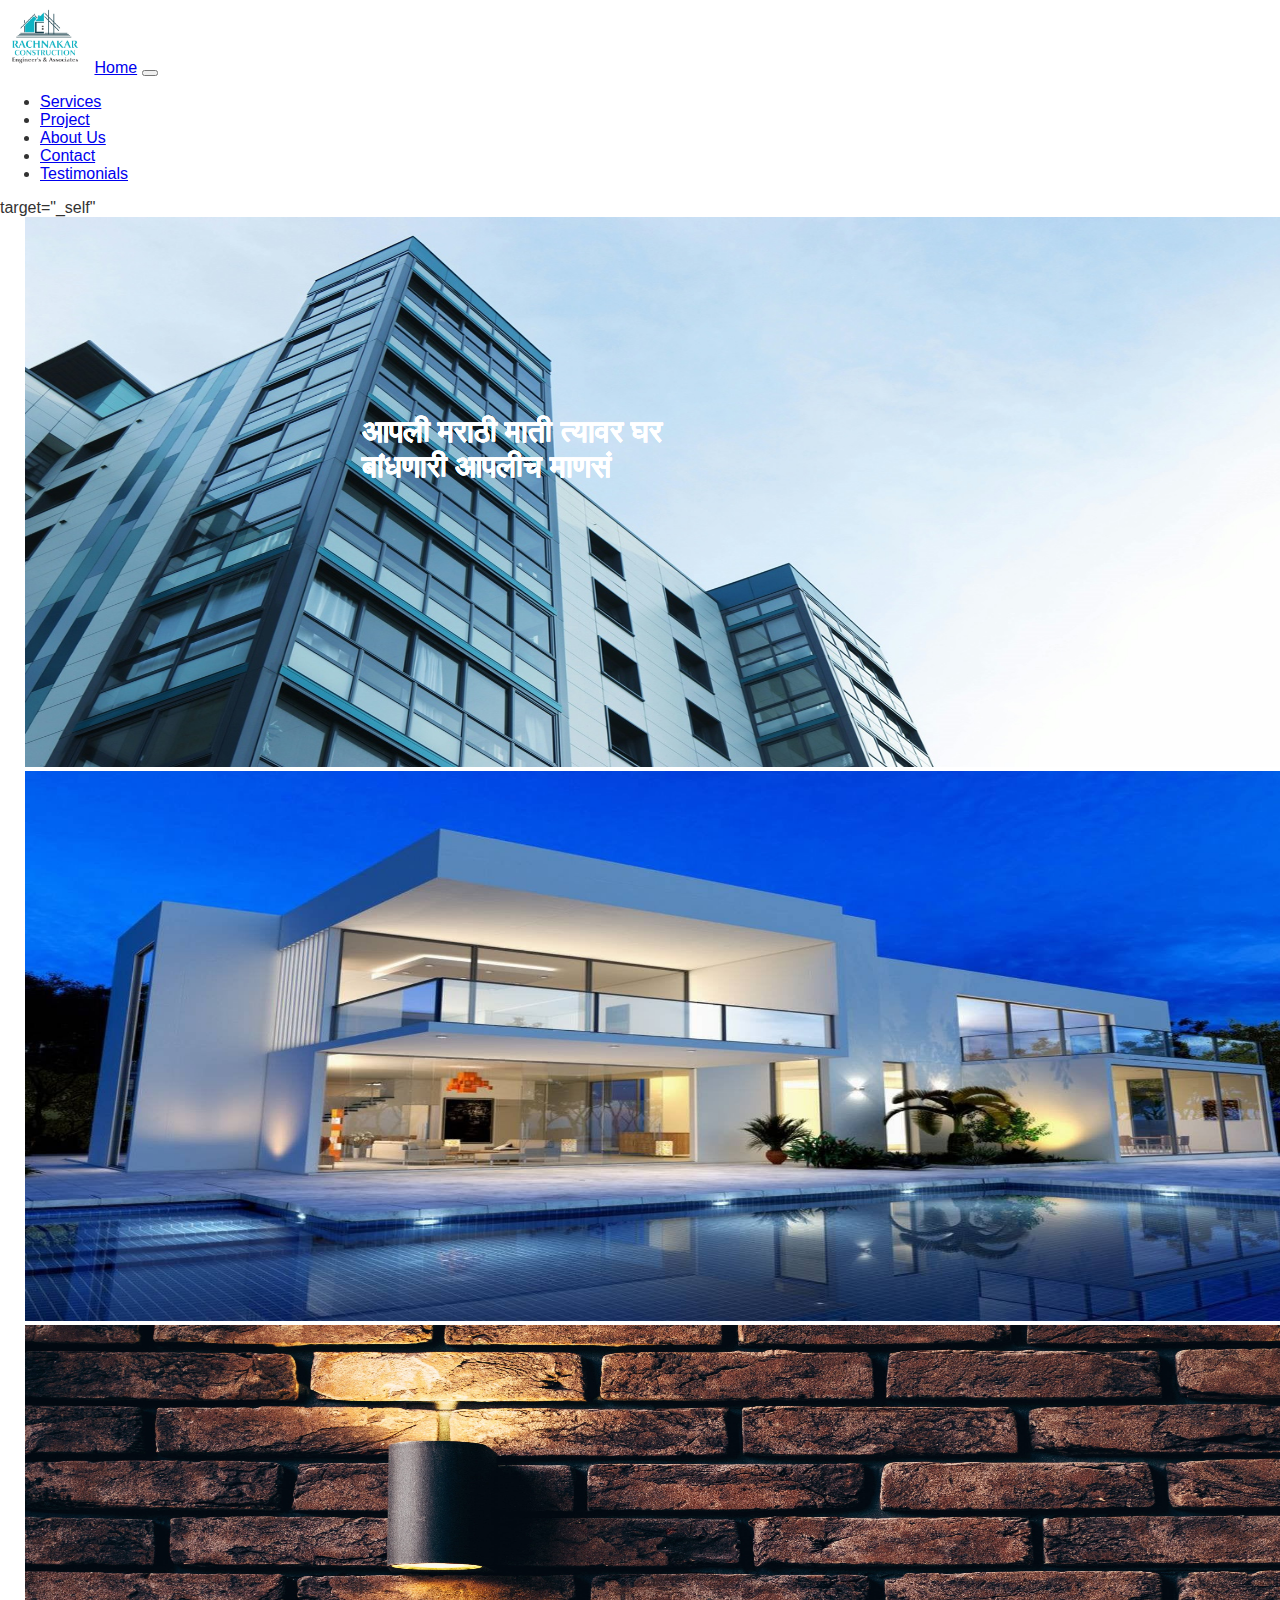
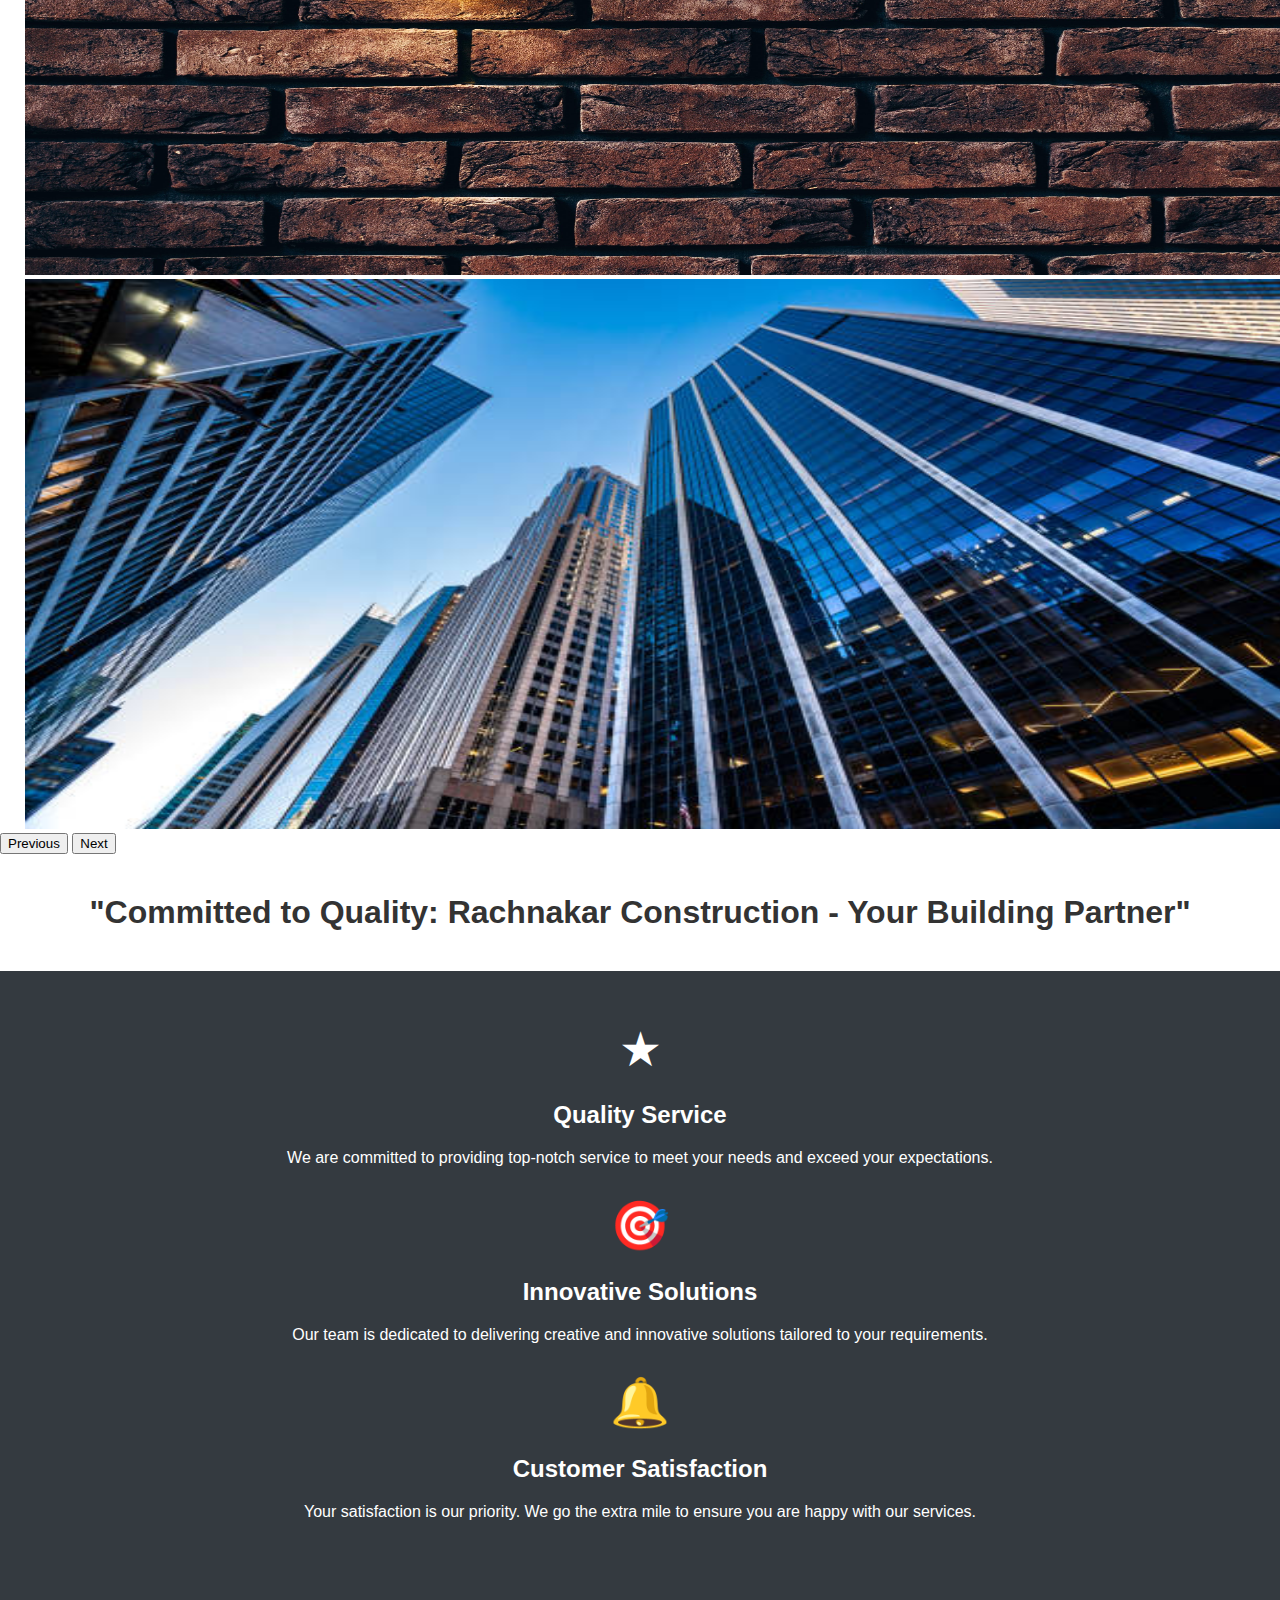
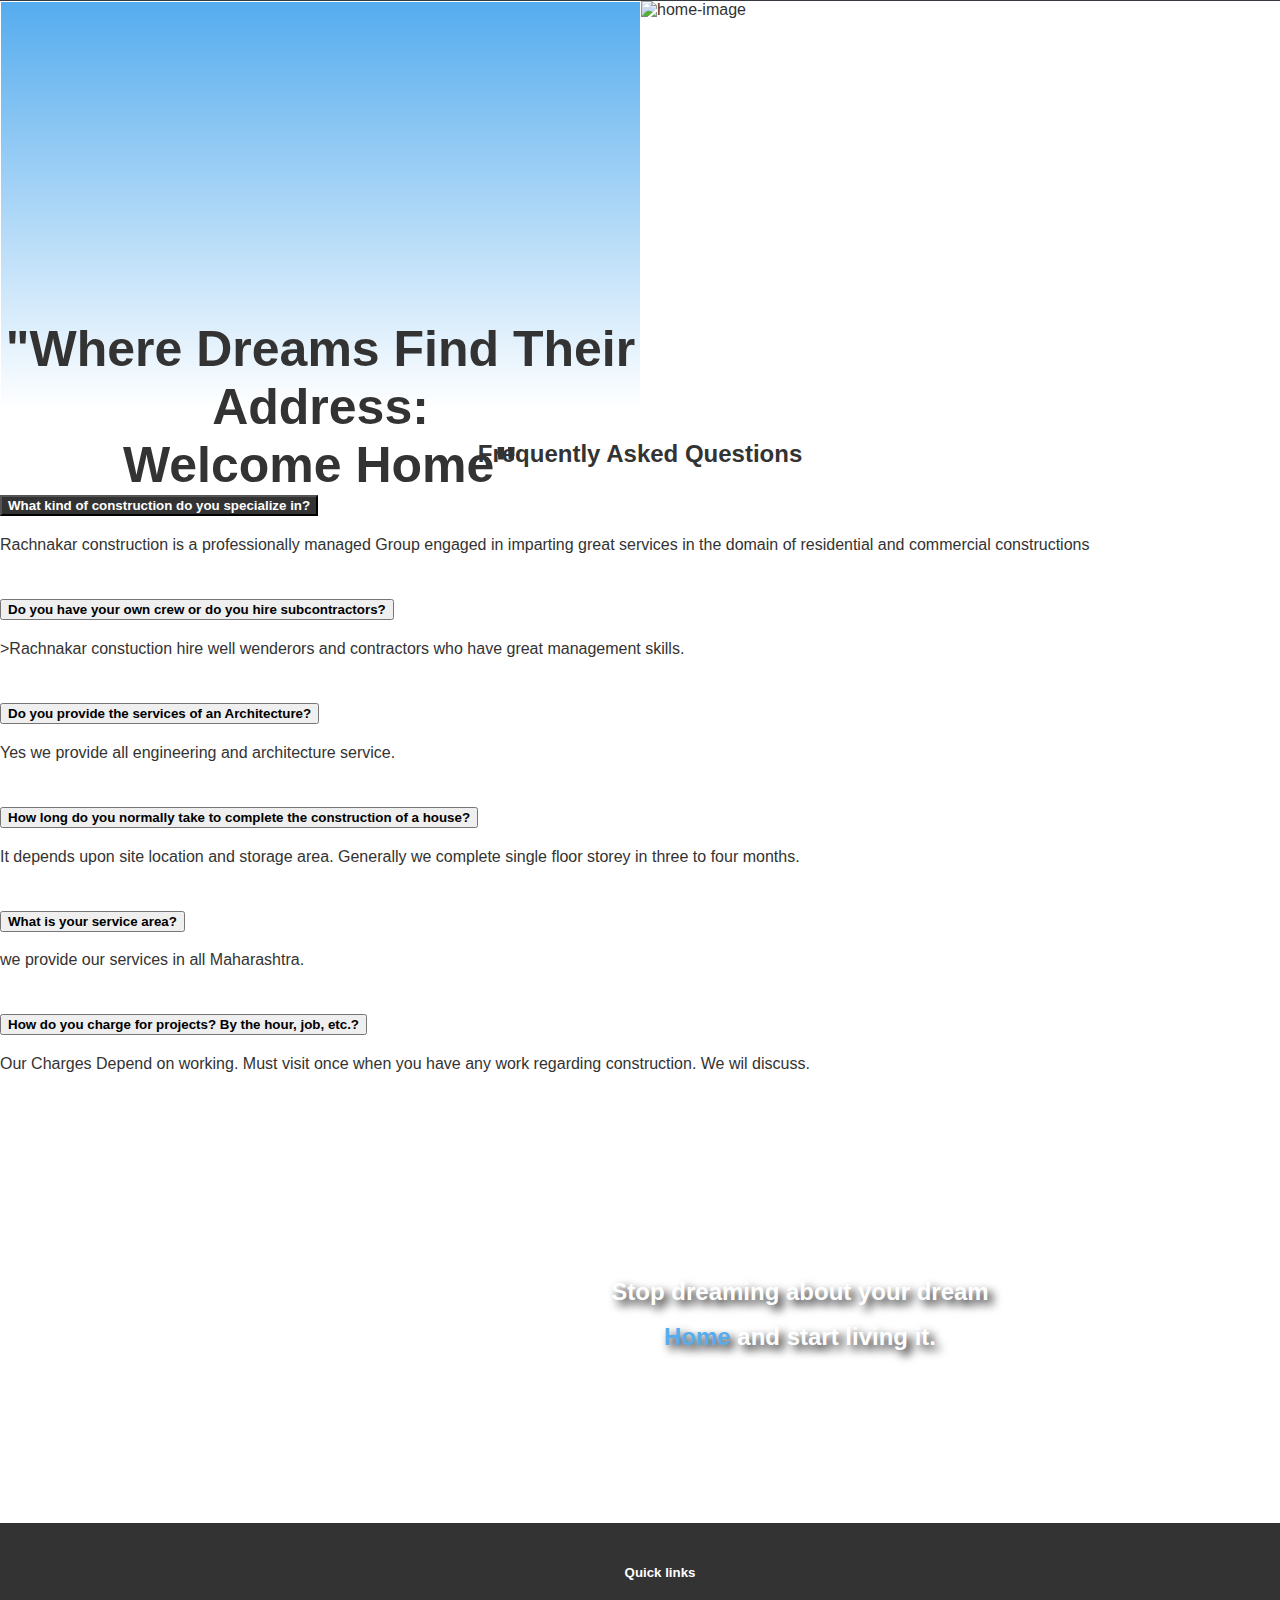
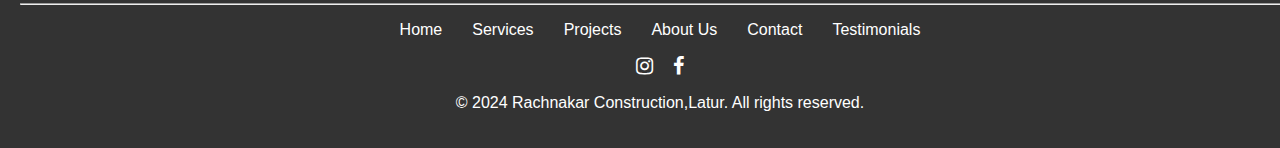
==== index.html @ 9635e258 "same" ====
<!DOCTYPE html>

<html lang="en">

<head>
  <meta charset="UTF-8">
  <meta name="viewport" content="width=device-width, initial-scale=1.0">
  <!--meta description  -->
  <meta name="description"
    content="Welcome to Rachnakar Construction - Your Trusted Partner. Explore residential, commercial, and industrial services. With our experienced team, superior craftsmanship, and innovative solutions, start your journey today.">

  <!-- social media meta tags-->
  <meta property="og:title" content="Home Construction Services: Transforming Your Space with Expert Home Services">
  <meta property="og:description"
    content="Discover superior home construction services tailored to elevate your living space. Our expert team specializes in delivering innovative solutions to transform your home into your dream sanctuary.">
  <meta property="og:image" content="./assets/images/logo1.png">
  <meta property="og:url" content="https://rachnakar-construction-latur.netlify.app/">
  <title>Rachnakar Construction,Latur</title>
  <!-- bootstrap link  -->
  <link href="https://cdn.jsdelivr.net/npm/bootstrap@5.3.2/dist/css/bootstrap.min.css" rel="stylesheet"
    integrity="sha384-T3c6CoIi6uLrA9TneNEoa7RxnatzjcDSCmG1MXxSR1GAsXEV/Dwwykc2MPK8M2HN" crossorigin="anonymous">
  <!-- link css  -->
  <link rel="stylesheet" href="./assets/css/index.css">
  <!-- favicon  -->
  <link rel="icon" type="image/x-icon" href="./assets/images/logo.jpg">

  <!-- font awesome  -->
  <link rel="stylesheet" href="https://cdnjs.cloudflare.com/ajax/libs/font-awesome/4.7.0/css/font-awesome.min.css">
  <!-- add sense -->
  <script async src="https://pagead2.googlesyndication.com/pagead/js/adsbygoogle.js?client=ca-pub-2026626458872217"
    crossorigin="anonymous"></script>
  <!-- theme color -->
  <meta name="theme-color" content="#317EFB" />
  <!-- /canolicalization of url -->
  <link rel="canonical" href="https://rachnakar.co.in/">
  <!-- meta tag -->
  <meta name="google-site-verification" content="5QMT8pJNxQGME5UOky7MFhqOfM_zMXZx11ZbsmZt9qo" />
  <style>
    .image {
      display: flex;
      position: relative;
    }

    .img {
      flex: 1;
    }

    .img img {
      max-width: 100%;
      height: auto;
    }

    .text {
      flex: 1;
      border: 1px solid white;
      background: linear-gradient(#55acee, white);
    }

    h6 {
      font-size: 50px;
      position: relative;
      top: 50%;
      transform: translateY(-50%);
      text-align: center;
    }

    @media only screen and (max-width: 768px) {
      #quick {
        font-size: 30px;
      }
    }

    @media only screen and (max-width: 576px) {
      .image {
        flex-direction: column;
      }

      h6 {
        font-size: 20px;
      }
    }
  </style>

</head>
<!-- Global site tag (gtag.js) - Google Analytics -->
<script async src="https://www.googletagmanager.com/gtag/js?id=G-7WGL5WYPMS"></script>
<script>
  window.dataLayer = window.dataLayer || [];
  function gtag() { dataLayer.push(arguments); }
  gtag('js', new Date());

  gtag('config', 'G-7WGL5WYPMS');
</script>


<body>
  <!--......................... navigation bar ................... -->
  <nav class="navbar navbar-expand-lg bg-body-tertiary position-fixed top-0" id="nav">
    <div class="container-fluid ">
      <a class="navbar-brand" href="#"><img src="./assets/images/logo1.png" target="_self" rel="noreferrer" width="90px"
          alt="Logo"></a>
      <a class="navbar-brand" href="index.html">Home</a>
      <button class="navbar-toggler" type="button" data-bs-toggle="collapse" data-bs-target="#navbarNav"
        aria-controls="navbarNav" aria-expanded="false" aria-label="Toggle navigation">
        <span class="navbar-toggler-icon"></span>
      </button>
      <div class="collapse navbar-collapse" id="navbarNav">

        <ul class="navbar-nav">
          <li class="nav-item">
            <a class="nav-link " aria-current="page" href="./src/services.html">Services</a>
          </li>
          <li class="nav-item">
            <a class="nav-link" href="./src/projects.html" target="_self" rel="noreferrer">Project</a>
          </li>
          <li class="nav-item">
            <a class="nav-link" href="./src/aboutUs.html" target="_self" rel="noreferrer">About Us</a>
          </li>
          <li class="nav-item">
            <a class="nav-link" href="./src/contact.html" target="_self" rel="noreferrer">Contact</a>
          </li>
          <li class="nav-item">
            <a class="nav-link" href="./src/testimonials.html" target="_self" rel="noreferrer">Testimonials</a>
          </li>

        </ul>
      </div>
    </div>
  </nav>
  target="_self"
  <!-- ...........slogan................. -->


  <!-- <div class="content"> -->

  <!-- <h1>"Your Trusted Partner for Construction Projects"</h1> -->

  <!-- <a href="./src/index.html">More...</a> -->

  <!-- <div class="animated-text">"Your Trusted Partner for Construction Projects"</b></div> -->
  <!-- </div> -->

  <!-- .........carousel.......... -->
  <div id="carouselExampleInterval" class="carousel slide" data-bs-ride="carousel" data-interval="1000">
    <div class="carousel-inner">
      <div class="carousel-item active" data-bs-interval="10000">
        <picture>
          <img src="./assets/images/pexels-expect-best-323705.jpg" class="d-block " alt="image"
            style="opacity: 1; filter:opacity(0.);">
        </picture>
      </div>
      <div class="overlay-text">आपली मराठी माती त्यावर
        घर<br> बांधणारी आपलीच माणसं</div>
      <div class="carousel-item" data-bs-interval="2000">
        <picture>
          <img src="./assets/images/wp6671669-dream-house-wallpapers.jpg" class="d-block " alt="image">
        </picture>
      </div>
      <div class="overlay-text">आपली मराठी माती त्यावर
        घर<br> बांधणारी आपलीच माणसं</div>
      <div class="carousel-item">
        <picture>
          <img src="./assets/images/pexels-pixabay-276514.jpg" class="d-block" alt="image">
        </picture>
      </div>
      <div class="overlay-text">आपली मराठी माती त्यावर
        घर<br> बांधणारी आपलीच माणसं</div>
      <div class="carousel-item">
        <picture>
          <img src="./assets/images/crousel4.jpg" class="d-block " alt="image">
        </picture>
      </div>
      <div class="overlay-text">आपली मराठी माती त्यावर
        घर<br> बांधणारी आपलीच माणसं</div>
    </div>
    <button class="carousel-control-prev" type="button" data-bs-target="#carouselExampleInterval" data-bs-slide="prev">
      <span class="carousel-control-prev-icon" aria-hidden="true"></span>
      <span class="visually-hidden">Previous</span>
    </button>
    <button class="carousel-control-next" type="button" data-bs-target="#carouselExampleInterval" data-bs-slide="next">
      <span class="carousel-control-next-icon" aria-hidden="true"></span>
      <span class="visually-hidden">Next</span>
    </button>
  </div>

  <!-- services -->
  <h1 id="services" class="text-lg">
    "Committed to Quality: Rachnakar Construction - Your Building Partner"</h1>
  <div class="container choose-us-section">
    <div class="row">
      <div class="col-md-4 feature-item">
        <span class="feature-icon">&#9733;</span>
        <h3>Quality Service</h3>
        <p>We are committed to providing top-notch service to meet your needs and exceed your expectations.</p>
      </div>

      <div class="col-md-4 feature-item">
        <span class="feature-icon">&#127919;</span>
        <h3>Innovative Solutions</h3>
        <p>Our team is dedicated to delivering creative and innovative solutions tailored to your requirements.</p>
      </div>

      <div class="col-md-4 feature-item">
        <span class="feature-icon">&#128276;</span>
        <h3>Customer Satisfaction</h3>
        <p>Your satisfaction is our priority. We go the extra mile to ensure you are happy with our services.</p>
      </div>
    </div>
  </div>
  <!-- image -->
  <div class="image img-fluid" style="display: flex;">

    <div class="text" style="border: 1px solid white;background: linear-gradient(#55acee,white); ">
      <h6 id="home" style="position: relative; top: 288px;  font-size: 50px;">"Where Dreams Find Their Address: <br>
        Welcome Home"
      </h6>
    </div>
    <div class="img"> <img
        src="https://img.freepik.com/free-photo/view-3d-house-model_23-2150761166.jpg?t=st=1707891782~exp=1707895382~hmac=c64a8aa546a9816368dfef6ccdae07e9dec851b8400f8d83d4ce7d448178b49f&w=740"
        alt="home-image">
    </div>
  </div>
  <!-- ............frequently asked questions............... -->
  <h2 id="faq">Frequently Asked Questions</h2>
  <div class="accordion accordion-flush mt-5" id="accordionFlushExample">
    <div class="accordion-item">
      <h2 class="accordion-header">
        <button class="accordion-button collapsed" type="button" data-bs-toggle="collapse"
          data-bs-target="#flush-collapseOne" aria-expanded="false" aria-controls="flush-collapseOne"
          style="background-color: #333; color: white;">
          <b> What kind of construction do you specialize in?
          </b>
        </button>
      </h2>
      <div id="flush-collapseOne" class="accordion-collapse collapse" data-bs-parent="#accordionFlushExample">
        <div class="accordion-body">Rachnakar construction is a professionally managed Group engaged in imparting great
          services in the domain of residential and commercial constructions

        </div>
      </div>
    </div>
    <br>
    <div class="accordion-item">
      <h2 class="accordion-header">
        <button class="accordion-button collapsed" type="button" data-bs-toggle="collapse"
          data-bs-target="#flush-collapseTwo" aria-expanded="false" aria-controls="flush-collapseTwo">
          <b> Do you have your own crew or do you hire subcontractors?</b>
        </button>
      </h2>
      <div id="flush-collapseTwo" class="accordion-collapse collapse" data-bs-parent="#accordionFlushExample">
        <div class="accordion-body">>Rachnakar constuction hire well wenderors and contractors who have great management
          skills.
        </div>
      </div>
    </div>
    <br>
    <div class="accordion-item">
      <h2 class="accordion-header">
        <button class="accordion-button collapsed" type="button" data-bs-toggle="collapse"
          data-bs-target="#flush-collapseThree" aria-expanded="false" aria-controls="flush-collapseThree">
          <b>Do you provide the services of an Architecture?</b>
        </button>
      </h2>
      <div id="flush-collapseThree" class="accordion-collapse collapse" data-bs-parent="#accordionFlushExample">
        <div class="accordion-body">Yes we provide all engineering and architecture service.
        </div>
      </div>
    </div>
    <br>
    <div class="accordion-item">
      <h2 class="accordion-header">
        <button class="accordion-button collapsed" type="button" data-bs-toggle="collapse"
          data-bs-target="#flush-collapseFour" aria-expanded="false" aria-controls="flush-collapseFour">
          <b>How long do you normally take to complete the construction of a house?</b>
        </button>
      </h2>
      <div id="flush-collapseFour" class="accordion-collapse collapse" data-bs-parent="#accordionFlushExample">
        <div class="accordion-body">It depends upon site location and storage area. Generally we complete single floor
          storey in three to four months.
        </div>
      </div>
    </div>
    <br>
    <div class="accordion-item">
      <h2 class="accordion-header">
        <button class="accordion-button collapsed" type="button" data-bs-toggle="collapse"
          data-bs-target="#flush-collapseFive" aria-expanded="false" aria-controls="flush-collapseFive">
          <b>What is your service area?</b>
        </button>
      </h2>
      <div id="flush-collapseFive" class="accordion-collapse collapse" data-bs-parent="#accordionFlushExample">
        <div class="accordion-body">we provide our services in all Maharashtra.
        </div>
      </div>
    </div>
    <br>
    <div class="accordion-item mb-5">
      <h2 class="accordion-header">
        <button class="accordion-button collapsed" type="button" data-bs-toggle="collapse"
          data-bs-target="#flush-collapseSix" aria-expanded="false" aria-controls="flush-collapseSix">
          <b>How do you charge for projects? By the hour, job, etc.?</b>
        </button>
      </h2>
      <div id="flush-collapseSix" class="accordion-collapse collapse " data-bs-parent="#accordionFlushExample">
        <div class="accordion-body">Our Charges Depend on working. Must visit once when you have any work regarding
          construction. We wil discuss.

        </div>
      </div>
    </div>
  </div>
  </div>
  <!-- image  -->
  <div class="img-fluid responsive-img" id="bgImg">

    <h3 class="text-xl" style="color: white;"> Stop dreaming about your dream <br><span><b>Home</b></span> and start
      living it.</h3>
  </div>
  <!-- footer  -->
  <footer>
    <h5><b>Quick links</b></h5>
    <hr>
    <ul class="footer-links">
      <li><a href="/index.html" rel="noreferrer">Home</a></li>
      <li><a href="./src/services.html" rel="noreferrer" target="_self">Services</a></li>
      <li><a href="./src/projects.html" rel="noreferrer" target="_self">Projects</a></li>
      <li><a href="./src/aboutUs.html" rel="noreferrer" target="_self">About Us</a></li>
      <li><a href="./src/contact.html" rel="noreferrer" target="_self">Contact</a></li>
      <li><a href="./src/testimonials.html" rel="noreferrer" target="_self">Testimonials</a></li>
    </ul>
    <ul class="social-icons">

      <li><a href="https://www.instagram.com/rachnakar_construction?igsh=MTNiczAyNWJ3bGw3dQ==" target="_blank"
          rel="noreferrer" title="Instagram"> <i class="fa fa-instagram" aria-hidden="true"></i></a></li>
      <li><a href="https://www.facebook.com/Rachanakarconstruction?mibextid=ZbWKwL" target="_blank" rel="noreferrer"
          title="Facebook"> <i class="fa fa-facebook" aria-hidden="true"></i></a></li>
      <!-- <li><a href="https://www.facebook.com/Rachanakarconstruction?mibextid=ZbWKwL" target="_blank" rel="noreferrer"
          title="Twitter"><i class="fa fa-linkedin" aria-hidden="true"></i></a></li></a>
      </li> -->

    </ul>
    <!-- <a href="./index.html" id="arr"> <i class="fa fa-arrow-circle-up" id="arrow" aria-hidden="true"></i>
    </a> -->


    <p>&copy; 2024 Rachnakar Construction,Latur. All rights reserved.</p>
  </footer>

  <!-- script code javascript -->
  <!-- <script>
const comparisonSlider = document.querySelector(
  ".comparison-slider input"
);
const afterImage=document.querySelector(
  ".image-container .image-after"
);
const dragline=document.querySelector(
  ".comparison-slider .drag-line"
);
comparisonSlider.oninput=()=>{
  let sliderValue= comparisonSlider.value;
  dragline.style.left=sliderValue.value+ "%";
  afterImage.style.width=sliderValue + "%";
};
  </script> -->
  <script>
    document.addEventListener("DOMContentLoaded", function() {
      const comparisonSlider = document.querySelector(".comparison-slider input");
      const afterImage = document.querySelector(".image-container .image-after");
      const dragline = document.querySelector(".comparison-slider .drag-line");
    
      comparisonSlider.oninput = () => {
        let sliderValue = comparisonSlider.value;
        dragline.style.left = sliderValue + "%";
        afterImage.style.width = sliderValue + "%";
      };
    });
    </script>
    


  <!-- bootstrap link  -->
  <script src="https://cdn.jsdelivr.net/npm/bootstrap@5.3.2/dist/js/bootstrap.bundle.min.js"
    integrity="sha384-C6RzsynM9kWDrMNeT87bh95OGNyZPhcTNXj1NW7RuBCsyN/o0jlpcV8Qyq46cDfL"
    crossorigin="anonymous"></script>

  </script>
</body>

</html>
---- assets/css/index.css ----
.animated-text,
body {
    font-family: Arial, sans-serif
}

#arrow,
#bgImg {
    position: relative
}

#arr,
.footer-links a,
.social-icons,
.social-icons a,
.sub-links a {
    text-decoration: none
}

#bgImg,
#bgImg h3,
.feature-item,
footer {
    text-align: center
}

.d-block {
    padding-left: 25px;
    padding-right: 25px;
    width: 100%;
    margin: auto;
    height: 550px
}

#nav {
    top: 0;
    left: 0;
    right: 0;
    z-index: 10
}

.content {
    max-height: 0;
    padding: 0 20px;
    transition: max-height .5s, padding .5s
}

.content.active {
    max-height: 600px;
    padding: 30px 20px
}

@keyframes textAnimation {
    0% {
        transform: translateY(0);
        opacity: 0
    }

    50% {
        transform: translateY(-20px);
        opacity: .8
    }

    100% {
        transform: translateY(0);
        opacity: 1
    }
}

body {
    align-items: center;
    justify-content: center;
    height: 100vh;
    margin: 0;
    padding: 0;
    color: #333
}

.animated-text {
    justify-content: center;
    align-items: center;
    display: flex;
    background-color: gray;
    opacity: 1;
    font-size: 30px;
    color: #000;
    height: 200px;
    width: 100%;
    animation: 2s textAnimation
}

.choose-us-section {
    padding: 50px 0;
    background-color: #343a40;
    color: #fff
}

.footer-links,
.social-icons {
    list-style: none;
    padding: 0;
    display: flex
}

.feature-item {
    margin-bottom: 30px
}

.feature-icon {
    font-size: 48px;
    margin-bottom: 10px
}

h3 {
    font-size: 24px;
    margin-bottom: 20px
}

p {
    font-size: 16px
}

footer {
    background-color: #333;
    color: #fff;
    padding: 20px;
    width: 100%
}

.footer-links {
    justify-content: center;
    flex-wrap: wrap
}

.footer-links li {
    margin: 0 15px
}

.social-icons li,
.sub-links a {
    margin: 0 10px
}

.footer-links a {
    color: #fff;
    transition: color .3s
}

.footer-links a:hover,
.sub-links a {
    color: #66c2ff
}

.sub-links {
    margin-top: 10px;
    display: flex;
    justify-content: center
}

.sub-links a {
    font-size: 14px
}

.sub-links a:hover {
    text-decoration: underline
}

.social-icons {
    justify-content: center;
    justify-content: center;
    align-items: center;
    margin-top: 10px
}

.social-icons a {
    color: #fff;
    font-size: 20px;
    transition: color .3s ease-in-out
}

.social-icons a:hover {
    color: #55acee
}

#bgImg {
    display: flex;
    align-items: center;
    justify-content: center;
    color: #fff;
    background-image: url('../images/pexels-piccinng-3075993.jpg');
    background-size: cover;
    background-position: center;
    background-repeat: no-repeat;
    background-attachment: fixed;
    height: 450px;
    display: flex
}

#arrow {
    color: #fff;
    font-size: 40px;
    right: -500px
}

#arr {
    width: 30px
}

.overlay-text {
    position: absolute;
    top: 50%;
    left: 40%;
    transform: translate(-50%, -50%);
    color: #fff;
    font-size: 30px;
    font-weight: 700
}

@media (max-width:600px) {
    bgImg {
        max-width: 100%
    }
}

#bgImg h3 {
    color: #000;
    margin-top: 4%;
    margin-left: 25%;
    line-height: 45px;
    text-shadow: 5px 5px 10px #000
}

h3 span {
    color: #55acee
}

h1 {
    align-items: center;
    justify-content: center;
    display: flex;
}

#services {
    align-items: center;
    justify-content: center;
    display: flex;
    margin-top: 40px;
    margin-bottom: 40px;
}

#faq {
    align-items: center;
    justify-content: center;
    display: flex;
    margin-top: 30px;
}

#quick {
    margin-bottom: 20px;
}

hr {
    color: white;
}
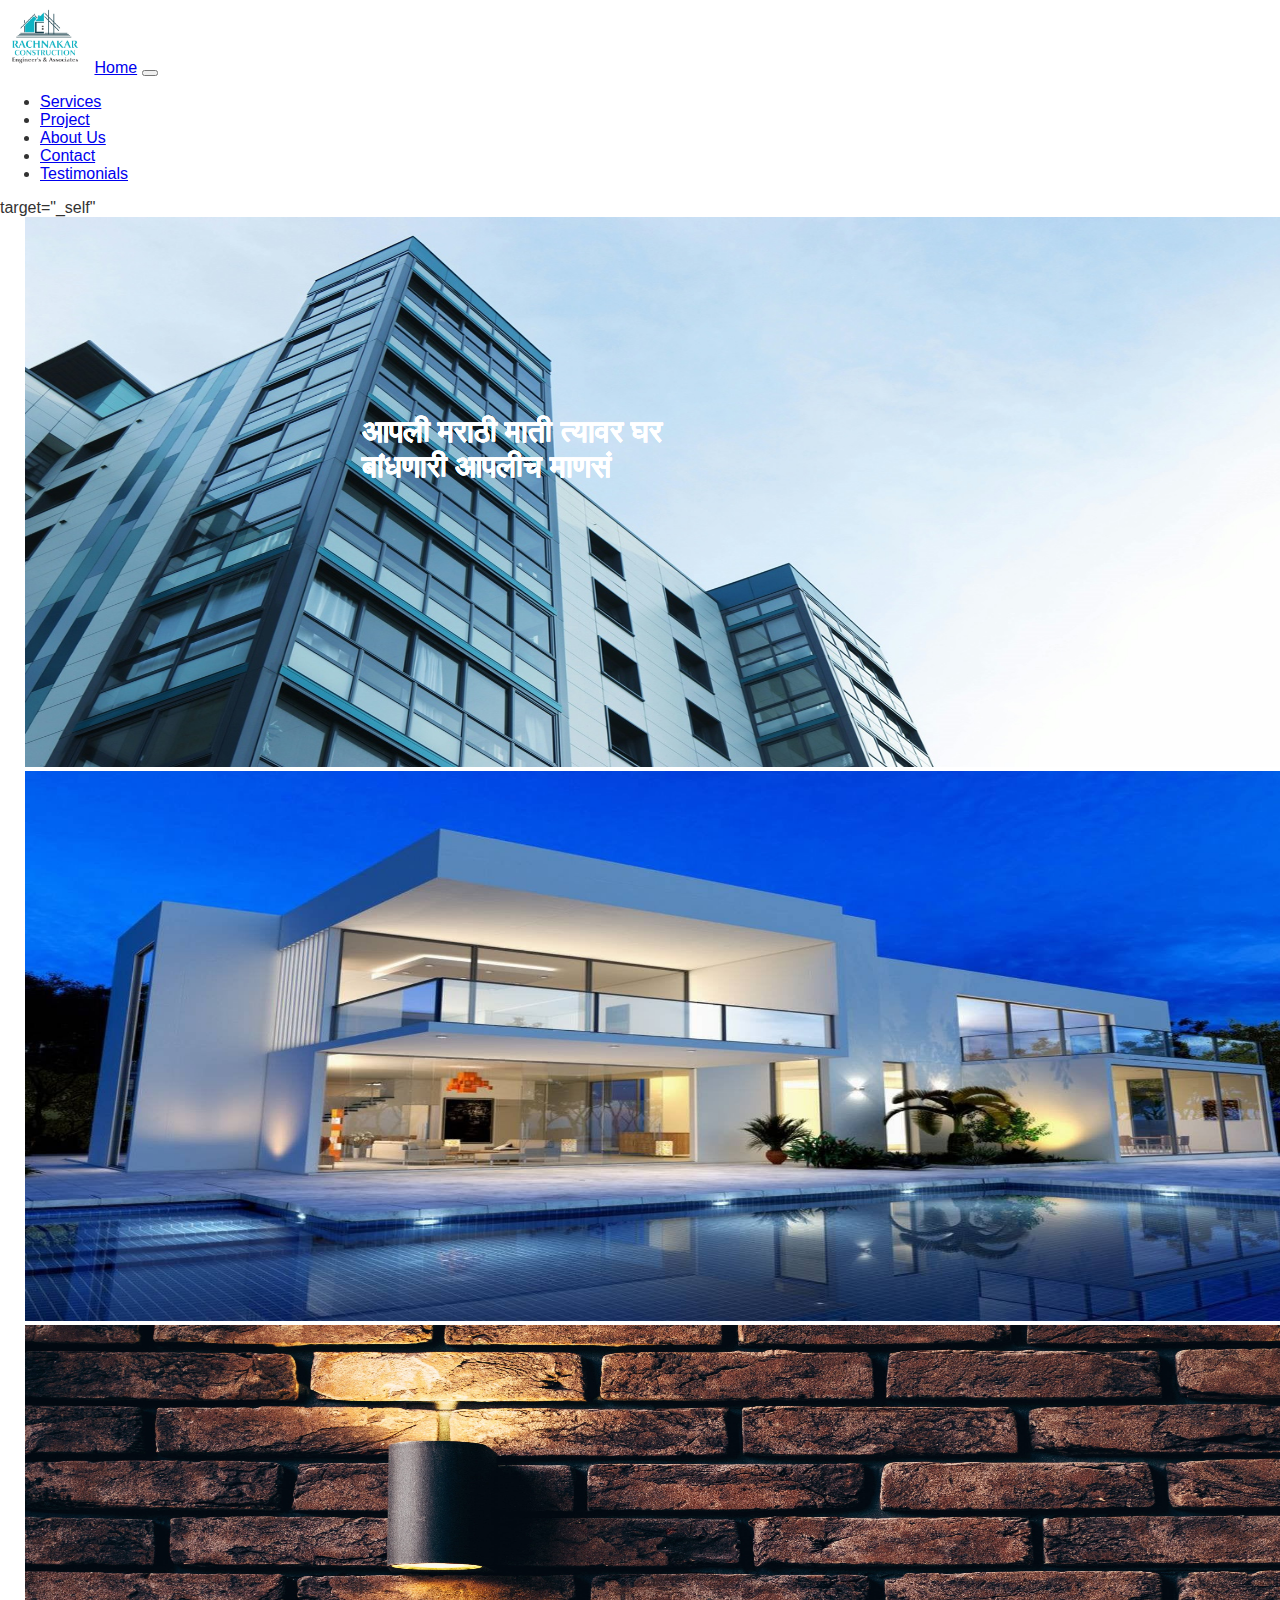
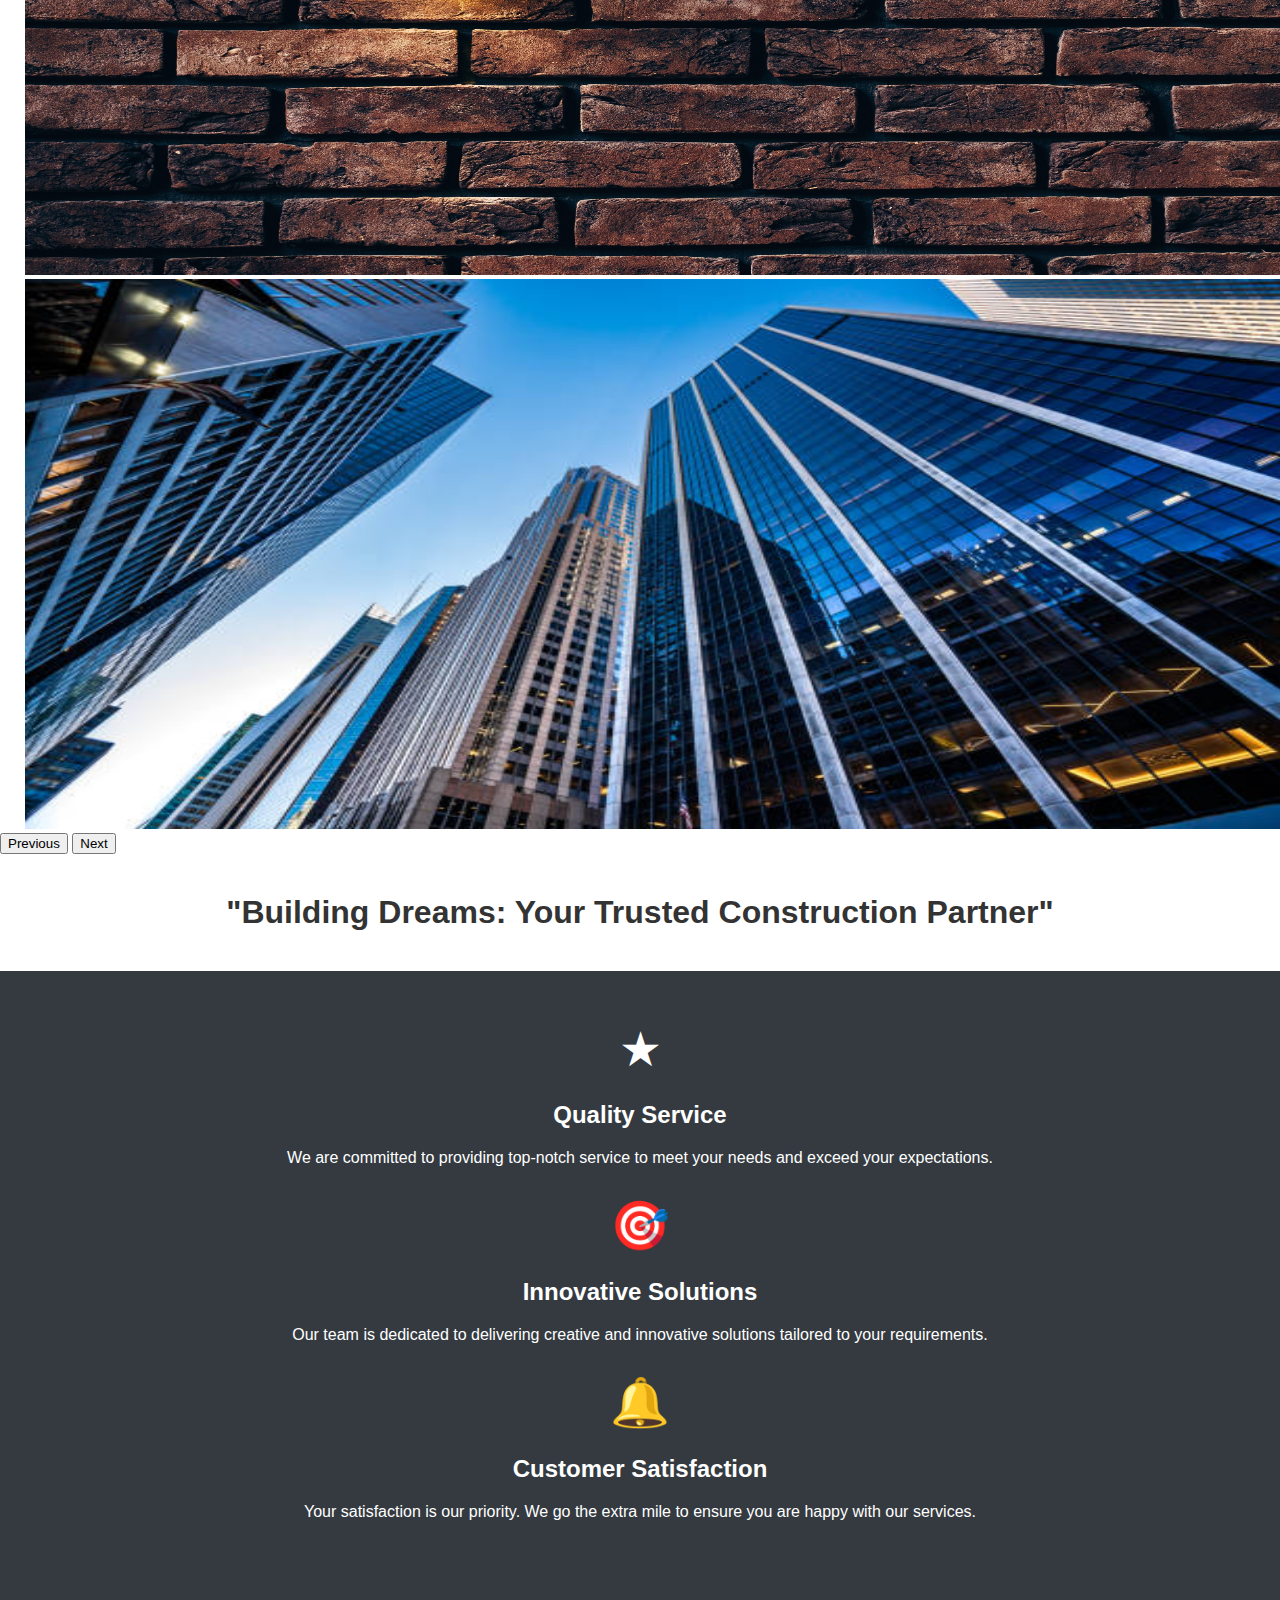
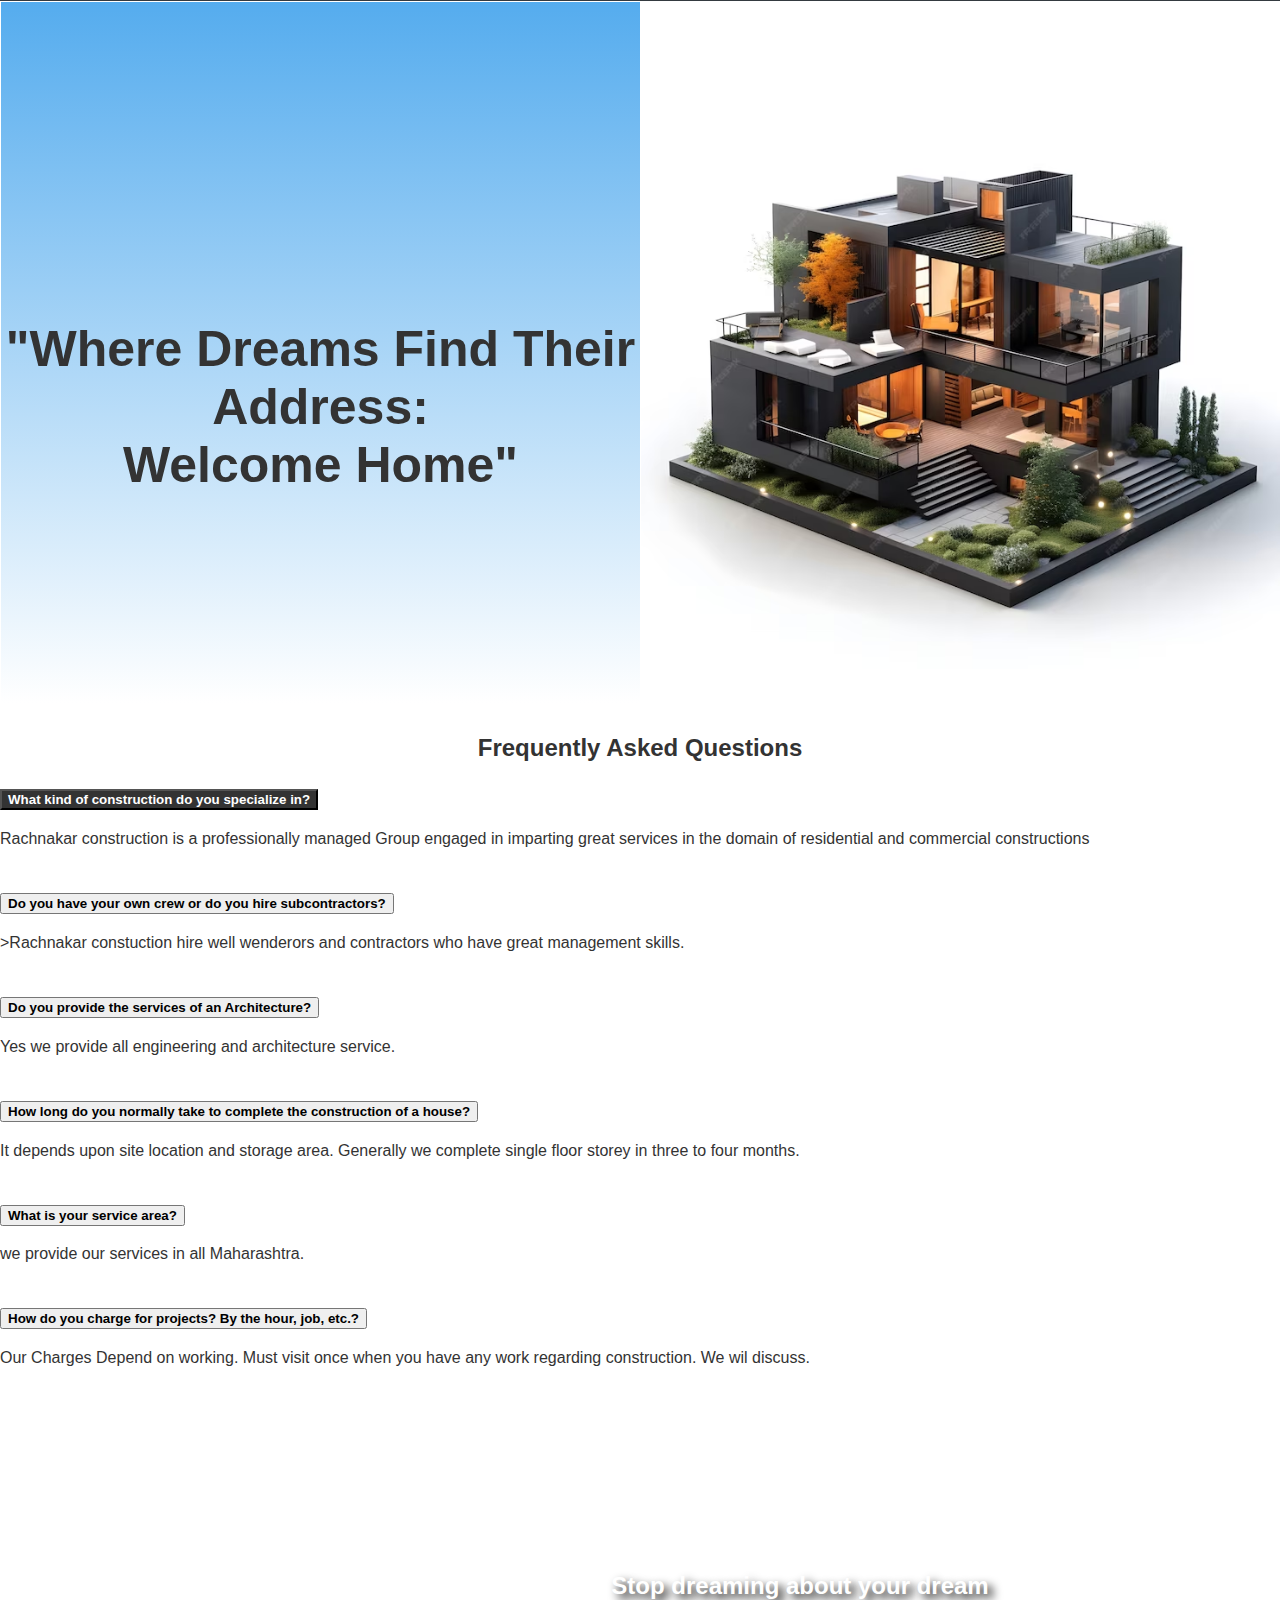
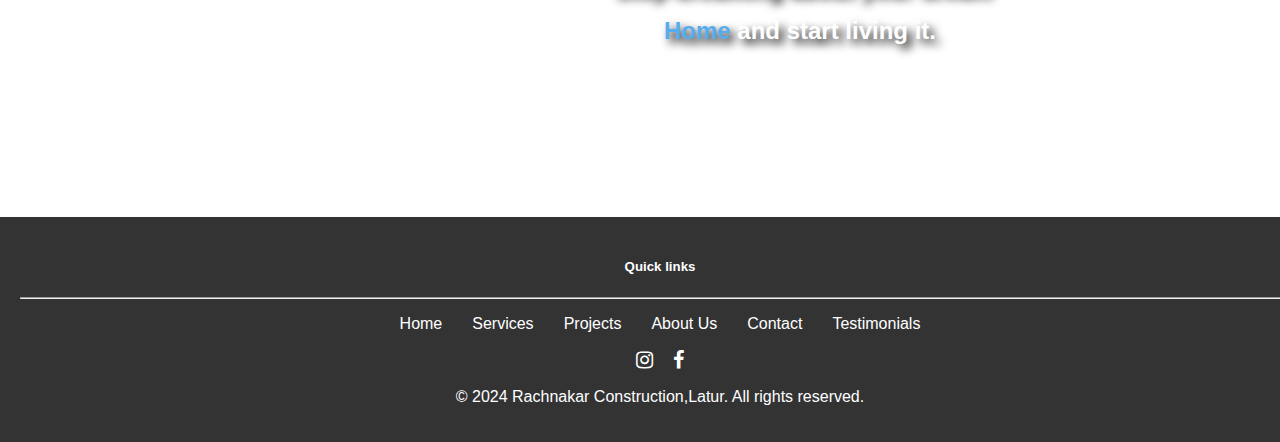
==== commit bf92fca2: "changes some" ====
--- a/index.html
+++ b/index.html
@@ -48,6 +48,7 @@
     .img img {
       max-width: 100%;
       height: auto;
+      margin-top: 60px;
     }
 
     .text {
@@ -185,7 +186,7 @@
 
   <!-- services -->
   <h1 id="services" class="text-lg">
-    "Committed to Quality: Rachnakar Construction - Your Building Partner"</h1>
+    "Building Dreams: Your Trusted Construction Partner"</h1>
   <div class="container choose-us-section">
     <div class="row">
       <div class="col-md-4 feature-item">
@@ -216,7 +217,7 @@
       </h6>
     </div>
     <div class="img"> <img
-        src="https://img.freepik.com/free-photo/view-3d-house-model_23-2150761166.jpg?t=st=1707891782~exp=1707895382~hmac=c64a8aa546a9816368dfef6ccdae07e9dec851b8400f8d83d4ce7d448178b49f&w=740"
+        src="/assets/images/3d.avif"
         alt="home-image">
     </div>
   </div>
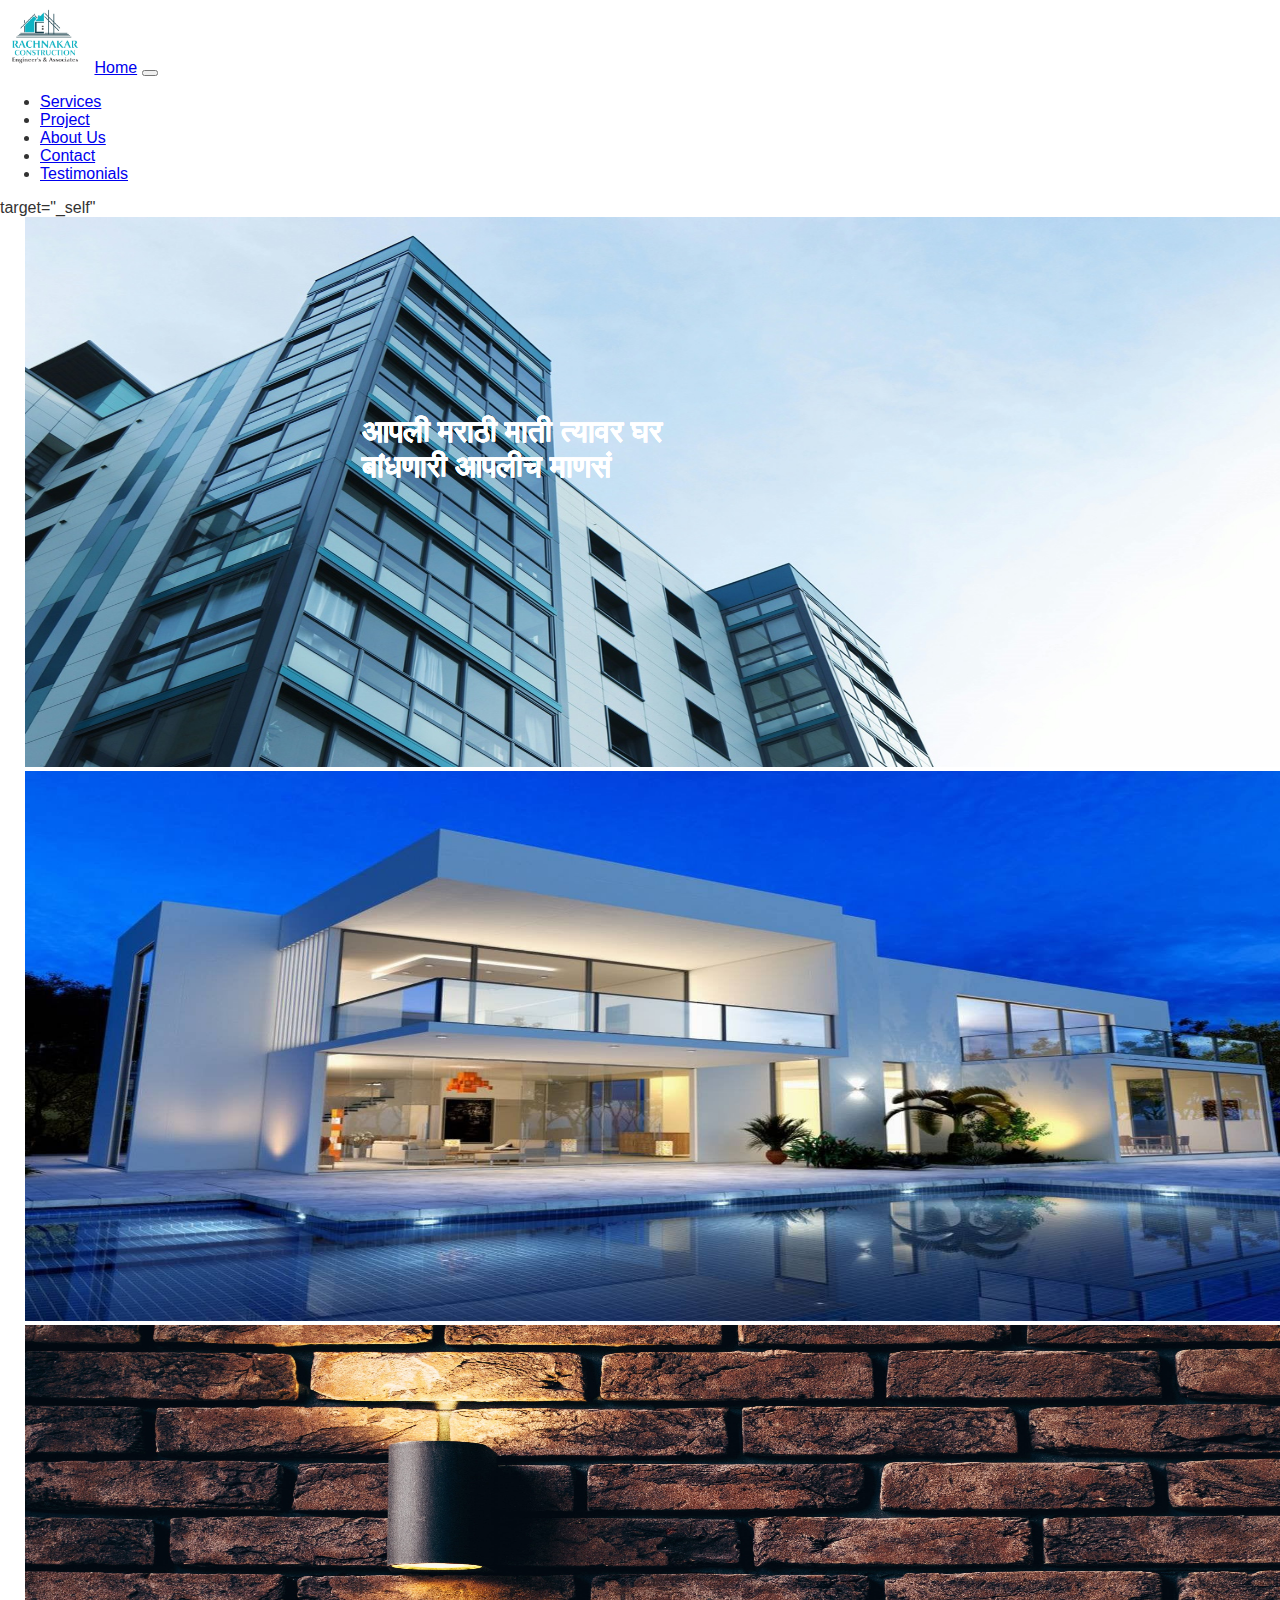
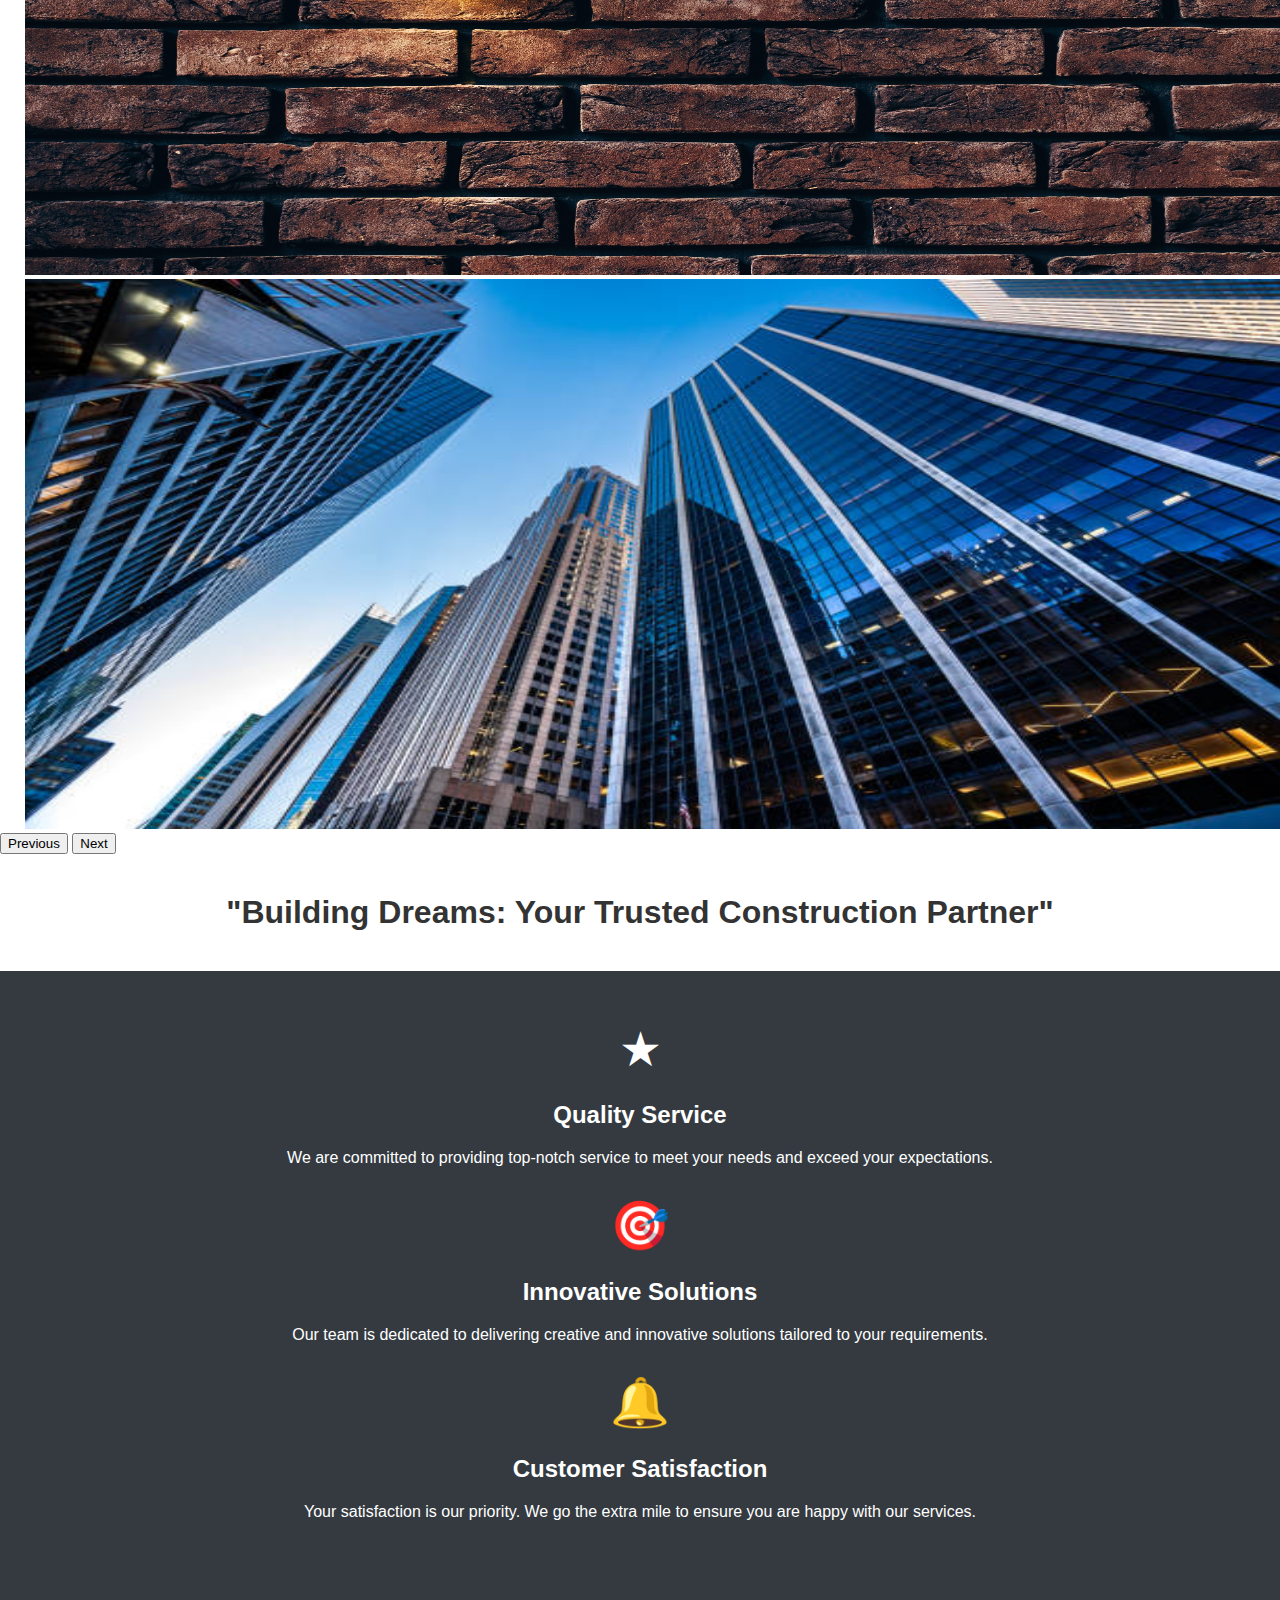
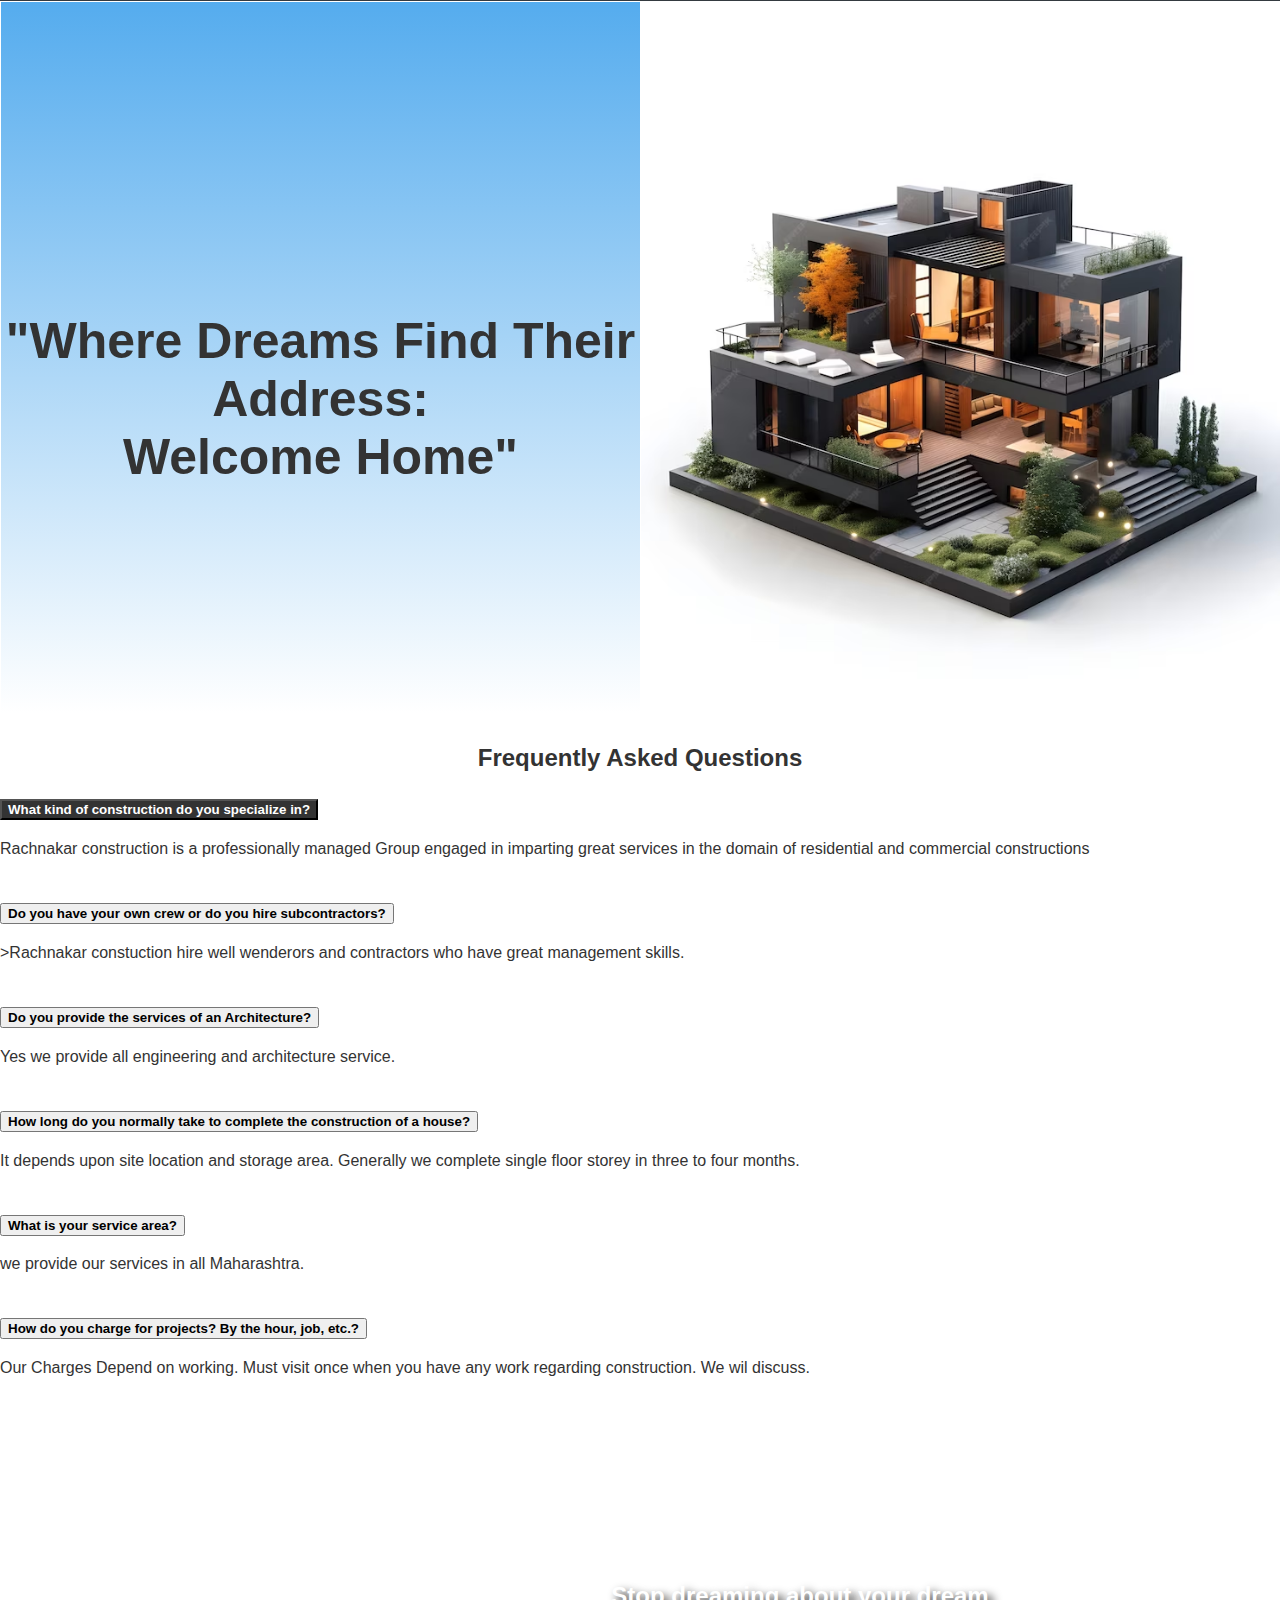
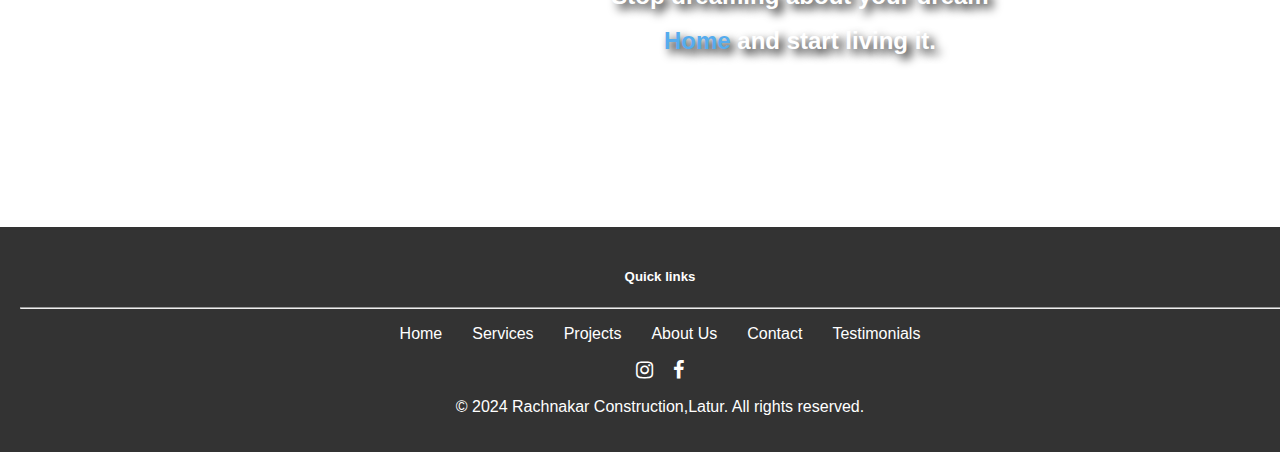
==== commit ba7768e0: ".." ====
--- a/index.html
+++ b/index.html
@@ -35,52 +35,6 @@
   <link rel="canonical" href="https://rachnakar.co.in/">
   <!-- meta tag -->
   <meta name="google-site-verification" content="5QMT8pJNxQGME5UOky7MFhqOfM_zMXZx11ZbsmZt9qo" />
-  <style>
-    .image {
-      display: flex;
-      position: relative;
-    }
-
-    .img {
-      flex: 1;
-    }
-
-    .img img {
-      max-width: 100%;
-      height: auto;
-      margin-top: 60px;
-    }
-
-    .text {
-      flex: 1;
-      border: 1px solid white;
-      background: linear-gradient(#55acee, white);
-    }
-
-    h6 {
-      font-size: 50px;
-      position: relative;
-      top: 50%;
-      transform: translateY(-50%);
-      text-align: center;
-    }
-
-    @media only screen and (max-width: 768px) {
-      #quick {
-        font-size: 30px;
-      }
-    }
-
-    @media only screen and (max-width: 576px) {
-      .image {
-        flex-direction: column;
-      }
-
-      h6 {
-        font-size: 20px;
-      }
-    }
-  </style>
 
 </head>
 <!-- Global site tag (gtag.js) - Google Analytics -->
@@ -212,13 +166,11 @@
   <div class="image img-fluid" style="display: flex;">
 
     <div class="text" style="border: 1px solid white;background: linear-gradient(#55acee,white); ">
-      <h6 id="home" style="position: relative; top: 288px;  font-size: 50px;">"Where Dreams Find Their Address: <br>
+      <h6 id="home" style="position: relative; top: 280px;  font-size: 50px;">"Where Dreams Find Their Address: <br>
         Welcome Home"
       </h6>
     </div>
-    <div class="img"> <img
-        src="/assets/images/3d.avif"
-        alt="home-image">
+    <div class="img"> <img src="/assets/images/3d.avif" alt="home-image">
     </div>
   </div>
   <!-- ............frequently asked questions............... -->
@@ -365,19 +317,19 @@
 };
   </script> -->
   <script>
-    document.addEventListener("DOMContentLoaded", function() {
+    document.addEventListener("DOMContentLoaded", function () {
       const comparisonSlider = document.querySelector(".comparison-slider input");
       const afterImage = document.querySelector(".image-container .image-after");
       const dragline = document.querySelector(".comparison-slider .drag-line");
-    
+
       comparisonSlider.oninput = () => {
         let sliderValue = comparisonSlider.value;
         dragline.style.left = sliderValue + "%";
         afterImage.style.width = sliderValue + "%";
       };
     });
-    </script>
-    
+  </script>
+
 
 
   <!-- bootstrap link  -->
--- a/assets/css/index.css
+++ b/assets/css/index.css
@@ -1,263 +1 @@
-.animated-text,
-body {
-    font-family: Arial, sans-serif
-}
-
-#arrow,
-#bgImg {
-    position: relative
-}
-
-#arr,
-.footer-links a,
-.social-icons,
-.social-icons a,
-.sub-links a {
-    text-decoration: none
-}
-
-#bgImg,
-#bgImg h3,
-.feature-item,
-footer {
-    text-align: center
-}
-
-.d-block {
-    padding-left: 25px;
-    padding-right: 25px;
-    width: 100%;
-    margin: auto;
-    height: 550px
-}
-
-#nav {
-    top: 0;
-    left: 0;
-    right: 0;
-    z-index: 10
-}
-
-.content {
-    max-height: 0;
-    padding: 0 20px;
-    transition: max-height .5s, padding .5s
-}
-
-.content.active {
-    max-height: 600px;
-    padding: 30px 20px
-}
-
-@keyframes textAnimation {
-    0% {
-        transform: translateY(0);
-        opacity: 0
-    }
-
-    50% {
-        transform: translateY(-20px);
-        opacity: .8
-    }
-
-    100% {
-        transform: translateY(0);
-        opacity: 1
-    }
-}
-
-body {
-    align-items: center;
-    justify-content: center;
-    height: 100vh;
-    margin: 0;
-    padding: 0;
-    color: #333
-}
-
-.animated-text {
-    justify-content: center;
-    align-items: center;
-    display: flex;
-    background-color: gray;
-    opacity: 1;
-    font-size: 30px;
-    color: #000;
-    height: 200px;
-    width: 100%;
-    animation: 2s textAnimation
-}
-
-.choose-us-section {
-    padding: 50px 0;
-    background-color: #343a40;
-    color: #fff
-}
-
-.footer-links,
-.social-icons {
-    list-style: none;
-    padding: 0;
-    display: flex
-}
-
-.feature-item {
-    margin-bottom: 30px
-}
-
-.feature-icon {
-    font-size: 48px;
-    margin-bottom: 10px
-}
-
-h3 {
-    font-size: 24px;
-    margin-bottom: 20px
-}
-
-p {
-    font-size: 16px
-}
-
-footer {
-    background-color: #333;
-    color: #fff;
-    padding: 20px;
-    width: 100%
-}
-
-.footer-links {
-    justify-content: center;
-    flex-wrap: wrap
-}
-
-.footer-links li {
-    margin: 0 15px
-}
-
-.social-icons li,
-.sub-links a {
-    margin: 0 10px
-}
-
-.footer-links a {
-    color: #fff;
-    transition: color .3s
-}
-
-.footer-links a:hover,
-.sub-links a {
-    color: #66c2ff
-}
-
-.sub-links {
-    margin-top: 10px;
-    display: flex;
-    justify-content: center
-}
-
-.sub-links a {
-    font-size: 14px
-}
-
-.sub-links a:hover {
-    text-decoration: underline
-}
-
-.social-icons {
-    justify-content: center;
-    justify-content: center;
-    align-items: center;
-    margin-top: 10px
-}
-
-.social-icons a {
-    color: #fff;
-    font-size: 20px;
-    transition: color .3s ease-in-out
-}
-
-.social-icons a:hover {
-    color: #55acee
-}
-
-#bgImg {
-    display: flex;
-    align-items: center;
-    justify-content: center;
-    color: #fff;
-    background-image: url('../images/pexels-piccinng-3075993.jpg');
-    background-size: cover;
-    background-position: center;
-    background-repeat: no-repeat;
-    background-attachment: fixed;
-    height: 450px;
-    display: flex
-}
-
-#arrow {
-    color: #fff;
-    font-size: 40px;
-    right: -500px
-}
-
-#arr {
-    width: 30px
-}
-
-.overlay-text {
-    position: absolute;
-    top: 50%;
-    left: 40%;
-    transform: translate(-50%, -50%);
-    color: #fff;
-    font-size: 30px;
-    font-weight: 700
-}
-
-@media (max-width:600px) {
-    bgImg {
-        max-width: 100%
-    }
-}
-
-#bgImg h3 {
-    color: #000;
-    margin-top: 4%;
-    margin-left: 25%;
-    line-height: 45px;
-    text-shadow: 5px 5px 10px #000
-}
-
-h3 span {
-    color: #55acee
-}
-
-h1 {
-    align-items: center;
-    justify-content: center;
-    display: flex;
-}
-
-#services {
-    align-items: center;
-    justify-content: center;
-    display: flex;
-    margin-top: 40px;
-    margin-bottom: 40px;
-}
-
-#faq {
-    align-items: center;
-    justify-content: center;
-    display: flex;
-    margin-top: 30px;
-}
-
-#quick {
-    margin-bottom: 20px;
-}
-
-hr {
-    color: white;
-}+#bgImg,body{align-items:center}#quick,h3{margin-bottom:20px}#bgImg,#bgImg h3,.feature-item,footer,h6{text-align:center}.animated-text,body{font-family:Arial,sans-serif}#arrow,#bgImg{position:relative}#arr,.footer-links a,.social-icons,.social-icons a,.sub-links a{text-decoration:none}.d-block{padding-left:25px;padding-right:25px;width:100%;margin:auto;height:550px}#nav{top:0;left:0;right:0;z-index:10}.content{max-height:0;padding:0 20px;transition:max-height .5s,padding .5s}.content.active{max-height:600px;padding:30px 20px}@keyframes textAnimation{0%{transform:translateY(0);opacity:0}50%{transform:translateY(-20px);opacity:.8}100%{transform:translateY(0);opacity:1}}body{justify-content:center;height:100vh;margin:0;padding:0;color:#333}.animated-text{justify-content:center;align-items:center;display:flex;background-color:gray;opacity:1;font-size:30px;color:#000;height:200px;width:100%;animation:2s textAnimation}.choose-us-section{padding:50px 0;background-color:#343a40;color:#fff}.footer-links,.social-icons{list-style:none;padding:0;display:flex}.feature-item{margin-bottom:30px}.feature-icon{font-size:48px;margin-bottom:10px}h3{font-size:24px}p{font-size:16px}footer{background-color:#333;color:#fff;padding:20px;width:100%}.footer-links{justify-content:center;flex-wrap:wrap}.footer-links li{margin:0 15px}.social-icons li,.sub-links a{margin:0 10px}.footer-links a{color:#fff;transition:color .3s}.footer-links a:hover,.sub-links a{color:#66c2ff}#arrow,#bgImg,.overlay-text,hr{color:#fff}.sub-links{margin-top:10px;display:flex;justify-content:center}.sub-links a{font-size:14px}.sub-links a:hover{text-decoration:underline}.social-icons{justify-content:center;justify-content:center;align-items:center;margin-top:10px}.social-icons a{color:#fff;font-size:20px;transition:color .3s ease-in-out}.social-icons a:hover,h3 span{color:#55acee}#bgImg{display:flex;justify-content:center;background-image:url('../images/pexels-piccinng-3075993.jpg');background-size:cover;background-position:center;background-repeat:no-repeat;background-attachment:fixed;height:450px;display:flex}#services,h1{align-items:center;display:flex}#arrow{font-size:40px;right:-500px}#arr{width:30px}.overlay-text{position:absolute;top:50%;left:40%;transform:translate(-50%,-50%);font-size:30px;font-weight:700}.image,h6{position:relative}@media (max-width:600px){bgImg{max-width:100%}}#bgImg h3{color:#000;margin-top:4%;margin-left:25%;line-height:45px;text-shadow:5px 5px 10px #000}h1{justify-content:center}#services{justify-content:center;margin-top:40px;margin-bottom:40px}#faq{align-items:center;justify-content:center;display:flex;margin-top:30px}.image{display:flex}.img{flex:1}.img img{max-width:100%;height:auto;margin-top:70px}.text{flex:1;border:1px solid #fff;background:linear-gradient(#55acee,#fff)}h6{font-size:50px;top:50%;transform:translateY(-50%)}@media only screen and (max-width:768px){#quick{font-size:30px}}@media only screen and (max-width:576px){.image{flex-direction:column}h6{font-size:20px}}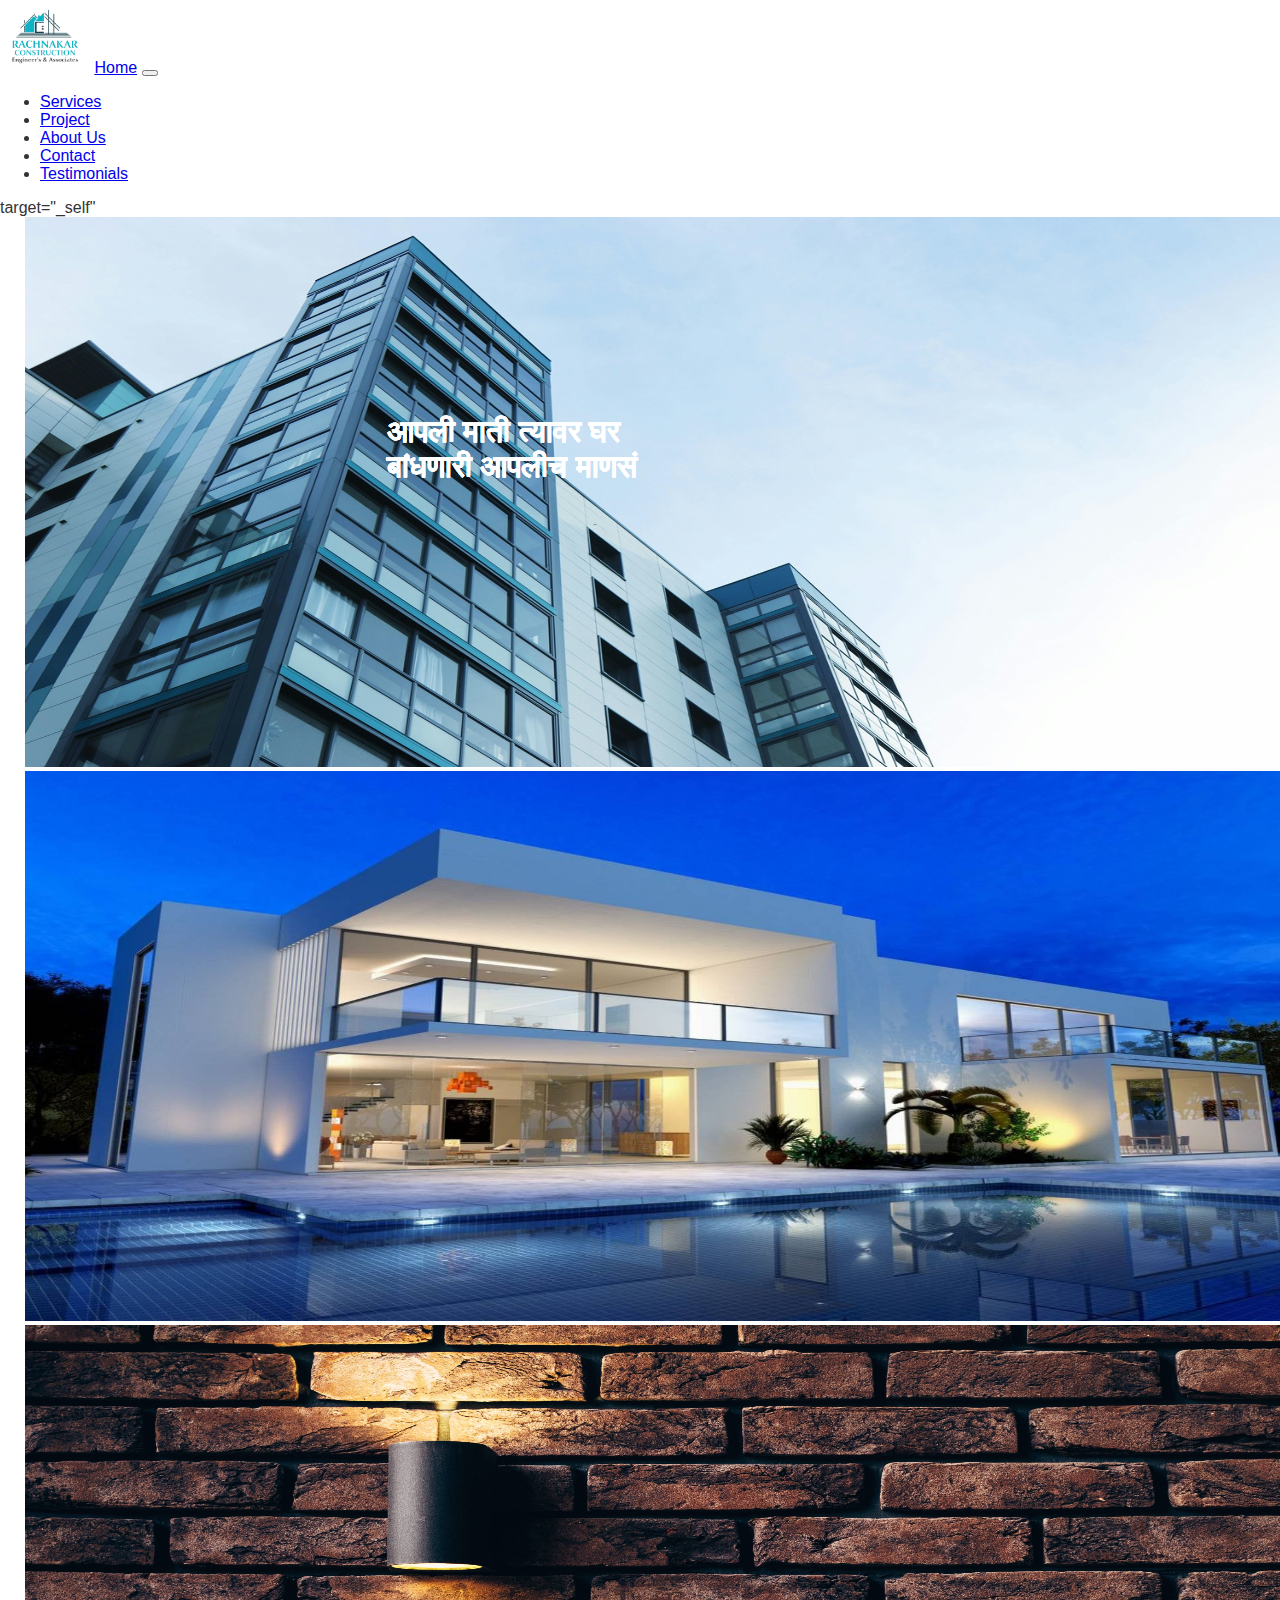
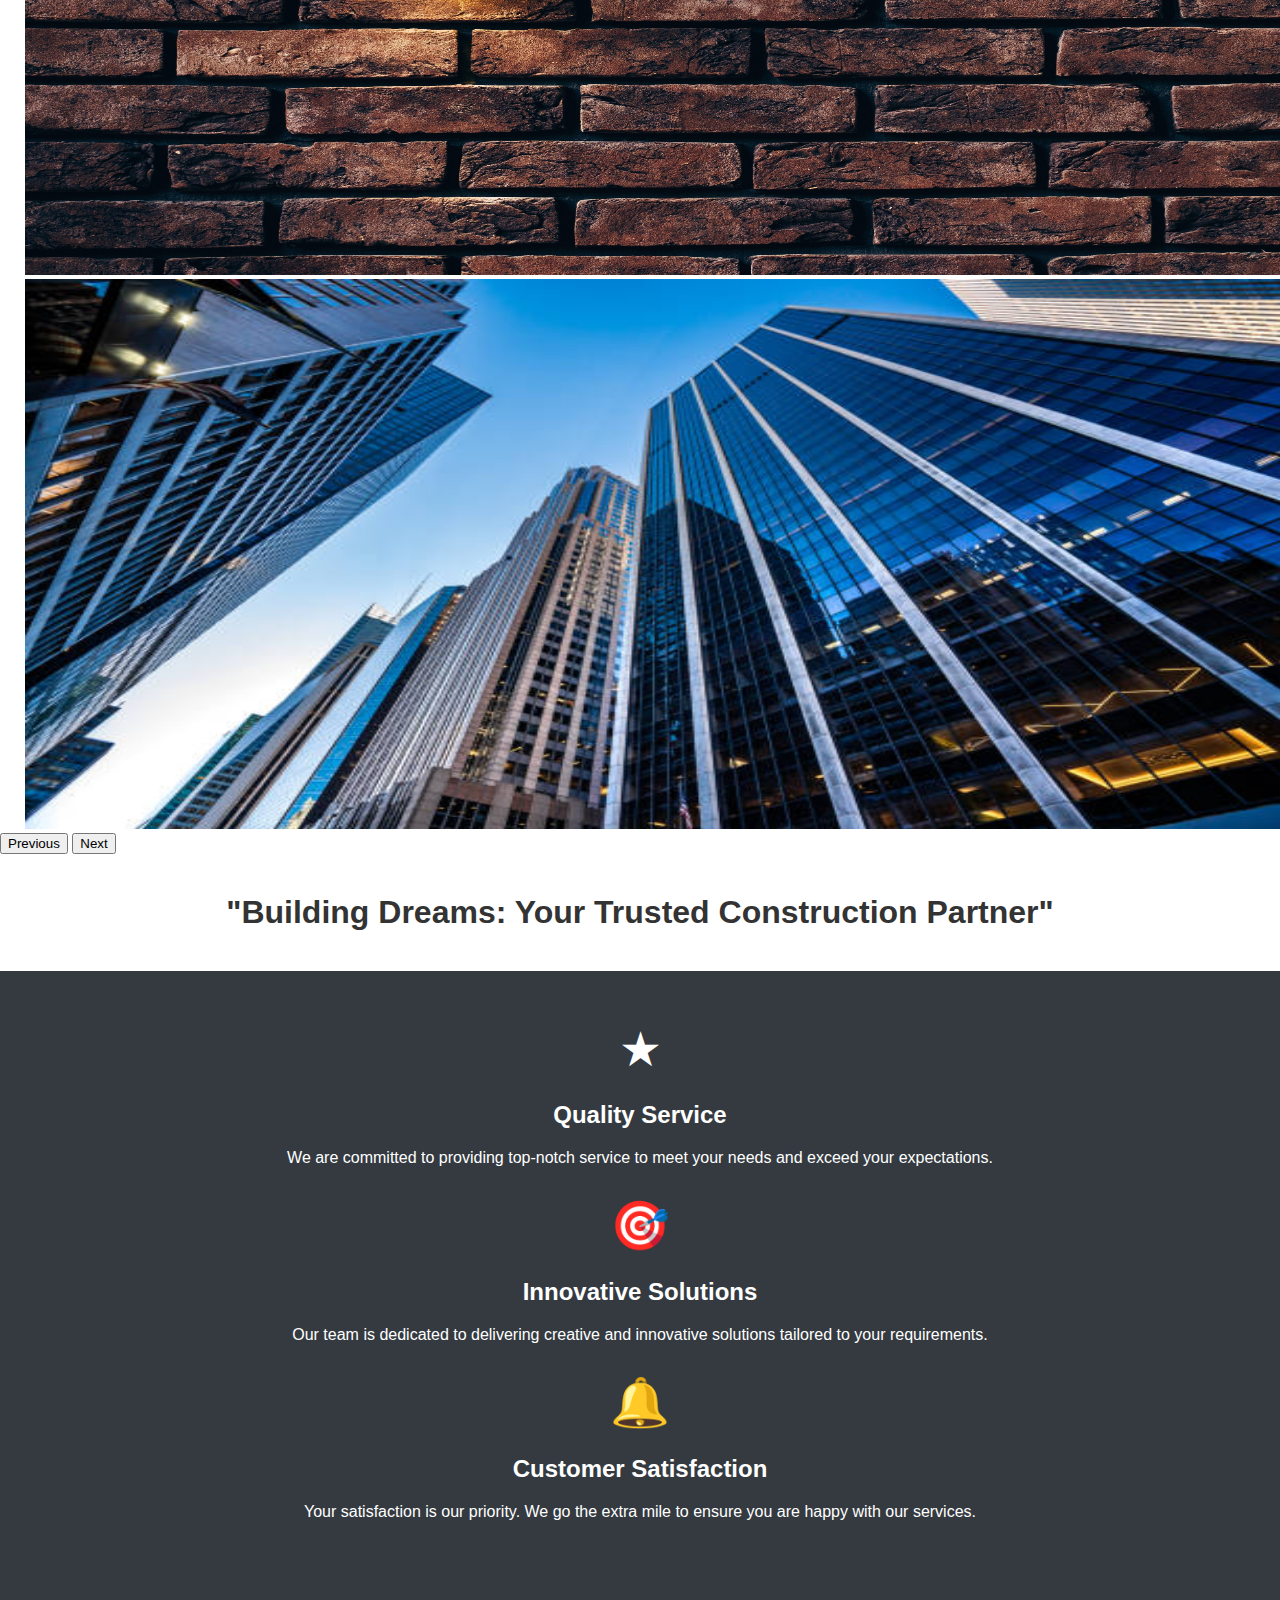
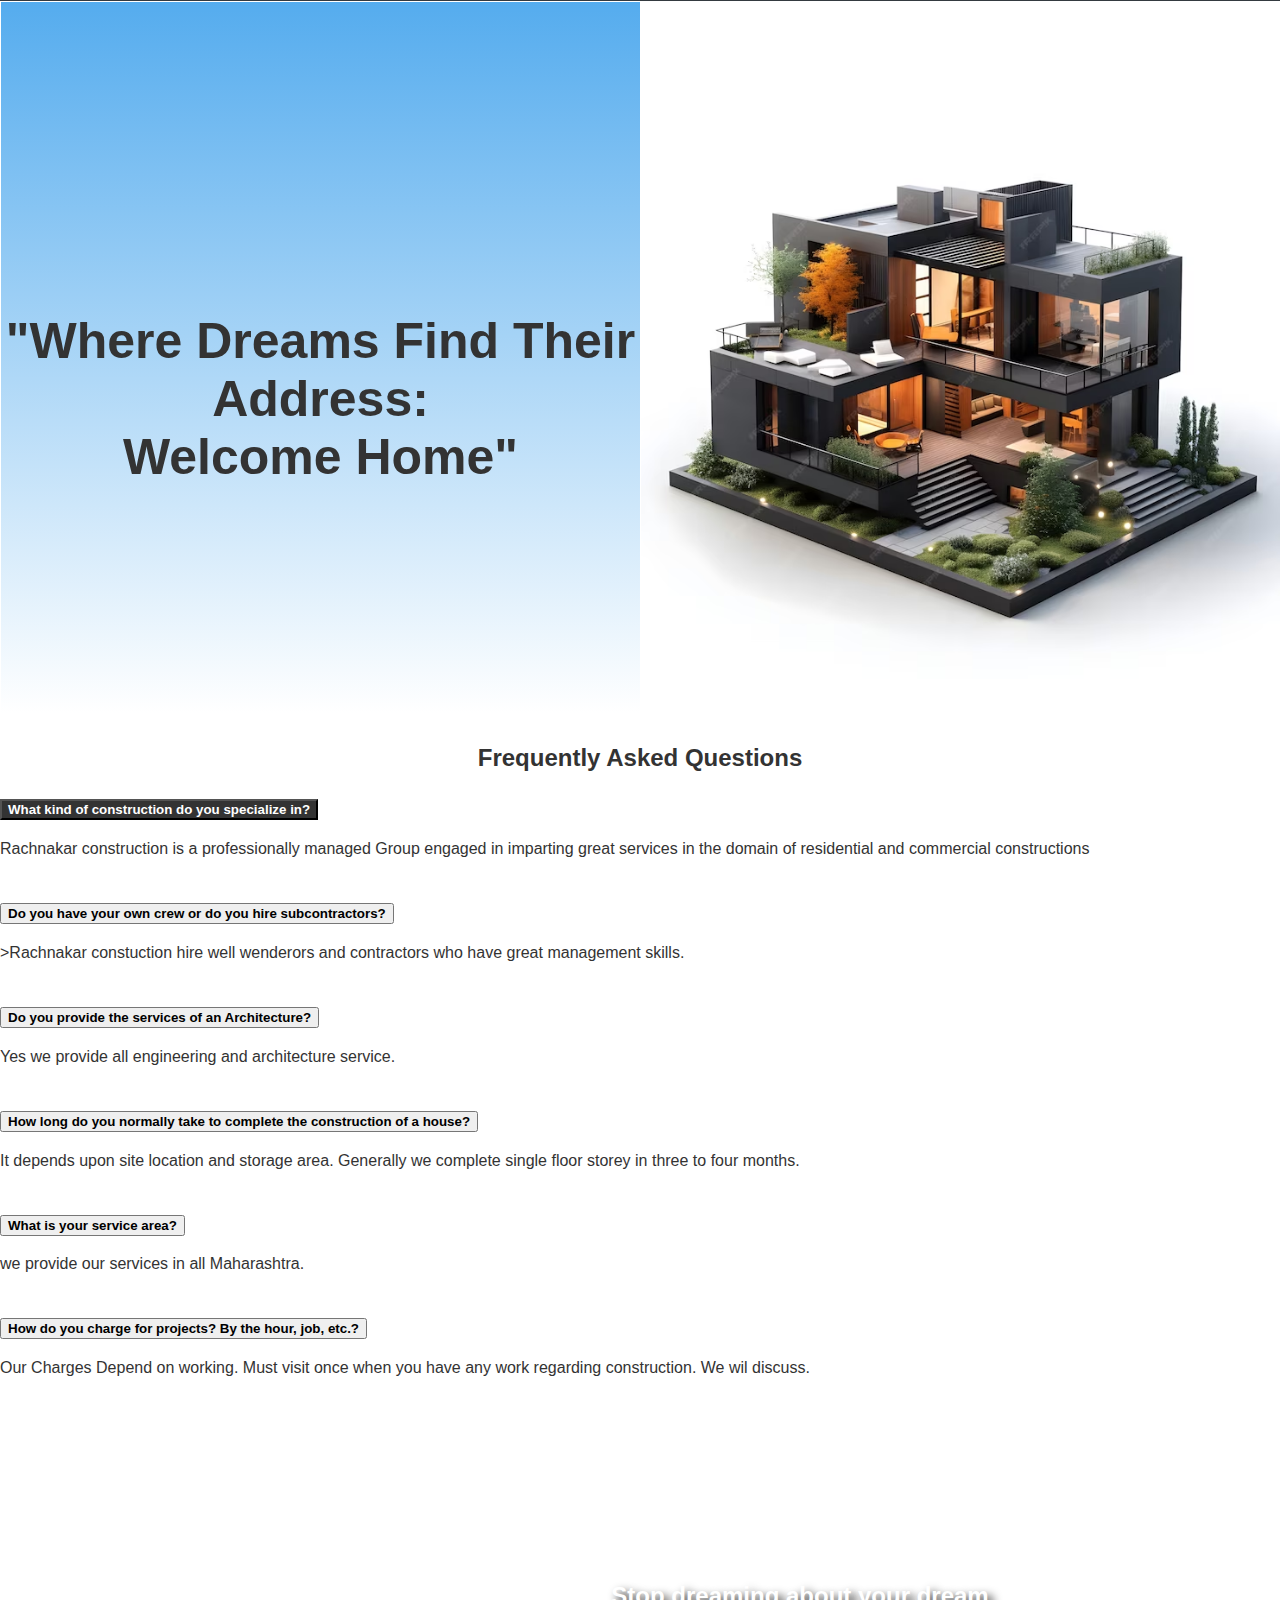
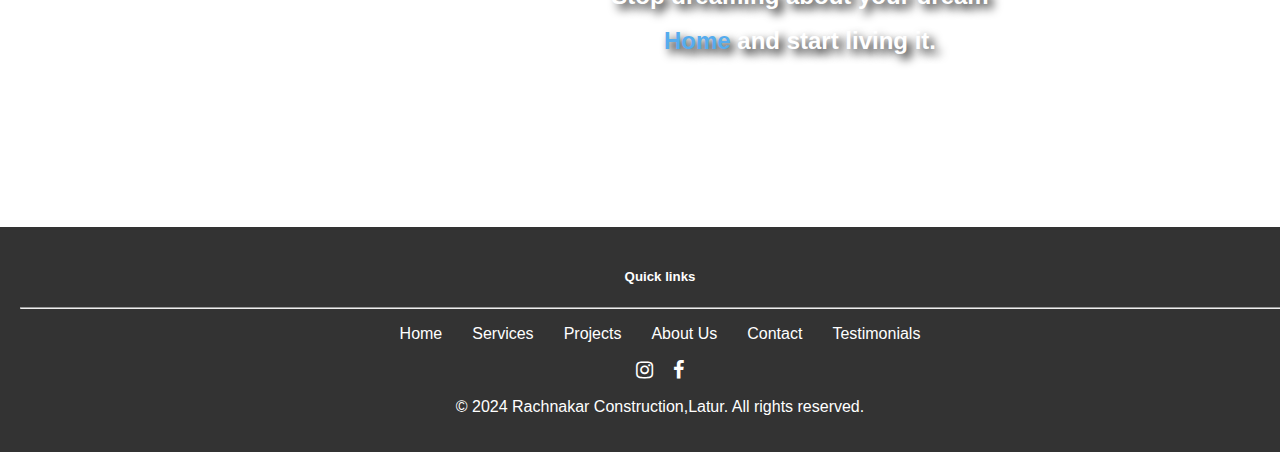
==== commit abfbb780: "update services and projects" ====
--- a/index.html
+++ b/index.html
@@ -104,28 +104,28 @@
             style="opacity: 1; filter:opacity(0.);">
         </picture>
       </div>
-      <div class="overlay-text">आपली मराठी माती त्यावर
+      <div class="overlay-text">आपली माती त्यावर
         घर<br> बांधणारी आपलीच माणसं</div>
       <div class="carousel-item" data-bs-interval="2000">
         <picture>
-          <img src="./assets/images/wp6671669-dream-house-wallpapers.jpg" class="d-block " alt="image">
+          <img src="./assets/images/wp6671669-dream-house-wallpapers.jpg" class="d-block " alt="image" style="">
         </picture>
       </div>
-      <div class="overlay-text">आपली मराठी माती त्यावर
+      <div class="overlay-text">आपली माती त्यावर
         घर<br> बांधणारी आपलीच माणसं</div>
       <div class="carousel-item">
         <picture>
           <img src="./assets/images/pexels-pixabay-276514.jpg" class="d-block" alt="image">
         </picture>
       </div>
-      <div class="overlay-text">आपली मराठी माती त्यावर
+      <div class="overlay-text">आपली माती त्यावर
         घर<br> बांधणारी आपलीच माणसं</div>
       <div class="carousel-item">
         <picture>
           <img src="./assets/images/crousel4.jpg" class="d-block " alt="image">
         </picture>
       </div>
-      <div class="overlay-text">आपली मराठी माती त्यावर
+      <div class="overlay-text">आपली माती त्यावर
         घर<br> बांधणारी आपलीच माणसं</div>
     </div>
     <button class="carousel-control-prev" type="button" data-bs-target="#carouselExampleInterval" data-bs-slide="prev">
--- a/assets/css/index.css
+++ b/assets/css/index.css
@@ -1 +1,317 @@
-#bgImg,body{align-items:center}#quick,h3{margin-bottom:20px}#bgImg,#bgImg h3,.feature-item,footer,h6{text-align:center}.animated-text,body{font-family:Arial,sans-serif}#arrow,#bgImg{position:relative}#arr,.footer-links a,.social-icons,.social-icons a,.sub-links a{text-decoration:none}.d-block{padding-left:25px;padding-right:25px;width:100%;margin:auto;height:550px}#nav{top:0;left:0;right:0;z-index:10}.content{max-height:0;padding:0 20px;transition:max-height .5s,padding .5s}.content.active{max-height:600px;padding:30px 20px}@keyframes textAnimation{0%{transform:translateY(0);opacity:0}50%{transform:translateY(-20px);opacity:.8}100%{transform:translateY(0);opacity:1}}body{justify-content:center;height:100vh;margin:0;padding:0;color:#333}.animated-text{justify-content:center;align-items:center;display:flex;background-color:gray;opacity:1;font-size:30px;color:#000;height:200px;width:100%;animation:2s textAnimation}.choose-us-section{padding:50px 0;background-color:#343a40;color:#fff}.footer-links,.social-icons{list-style:none;padding:0;display:flex}.feature-item{margin-bottom:30px}.feature-icon{font-size:48px;margin-bottom:10px}h3{font-size:24px}p{font-size:16px}footer{background-color:#333;color:#fff;padding:20px;width:100%}.footer-links{justify-content:center;flex-wrap:wrap}.footer-links li{margin:0 15px}.social-icons li,.sub-links a{margin:0 10px}.footer-links a{color:#fff;transition:color .3s}.footer-links a:hover,.sub-links a{color:#66c2ff}#arrow,#bgImg,.overlay-text,hr{color:#fff}.sub-links{margin-top:10px;display:flex;justify-content:center}.sub-links a{font-size:14px}.sub-links a:hover{text-decoration:underline}.social-icons{justify-content:center;justify-content:center;align-items:center;margin-top:10px}.social-icons a{color:#fff;font-size:20px;transition:color .3s ease-in-out}.social-icons a:hover,h3 span{color:#55acee}#bgImg{display:flex;justify-content:center;background-image:url('../images/pexels-piccinng-3075993.jpg');background-size:cover;background-position:center;background-repeat:no-repeat;background-attachment:fixed;height:450px;display:flex}#services,h1{align-items:center;display:flex}#arrow{font-size:40px;right:-500px}#arr{width:30px}.overlay-text{position:absolute;top:50%;left:40%;transform:translate(-50%,-50%);font-size:30px;font-weight:700}.image,h6{position:relative}@media (max-width:600px){bgImg{max-width:100%}}#bgImg h3{color:#000;margin-top:4%;margin-left:25%;line-height:45px;text-shadow:5px 5px 10px #000}h1{justify-content:center}#services{justify-content:center;margin-top:40px;margin-bottom:40px}#faq{align-items:center;justify-content:center;display:flex;margin-top:30px}.image{display:flex}.img{flex:1}.img img{max-width:100%;height:auto;margin-top:70px}.text{flex:1;border:1px solid #fff;background:linear-gradient(#55acee,#fff)}h6{font-size:50px;top:50%;transform:translateY(-50%)}@media only screen and (max-width:768px){#quick{font-size:30px}}@media only screen and (max-width:576px){.image{flex-direction:column}h6{font-size:20px}}+#bgImg,
+body {
+    align-items: center
+}
+
+#quick,
+h3 {
+    margin-bottom: 20px
+}
+
+#bgImg,
+#bgImg h3,
+.feature-item,
+footer,
+h6 {
+    text-align: center
+}
+
+.animated-text,
+body {
+    font-family: Arial, sans-serif
+}
+
+#arrow,
+#bgImg {
+    position: relative
+}
+
+#arr,
+.footer-links a,
+.social-icons,
+.social-icons a,
+.sub-links a {
+    text-decoration: none
+    
+}
+
+.d-block {
+    padding-left: 25px;
+    padding-right: 25px;
+    width: 100%;
+    margin: auto;
+    height: 550px
+    
+
+   
+}
+
+#nav {
+    top: 0;
+    left: 0;
+    right: 0;
+    z-index: 10
+}
+
+.content {
+    max-height: 0;
+    padding: 0 20px;
+    transition: max-height .5s, padding .5s
+}
+
+.content.active {
+    max-height: 600px;
+    padding: 30px 20px
+}
+
+@keyframes textAnimation {
+    0% {
+        transform: translateY(0);
+        opacity: 0
+    }
+
+    50% {
+        transform: translateY(-20px);
+        opacity: .8
+    }
+
+    100% {
+        transform: translateY(0);
+        opacity: 1
+    }
+}
+
+body {
+    justify-content: center;
+    height: 100vh;
+    margin: 0;
+    padding: 0;
+    color: #333
+}
+
+.animated-text {
+    justify-content: center;
+    align-items: center;
+    display: flex;
+    background-color: gray;
+    opacity: 1;
+    font-size: 30px;
+    color: #000;
+    height: 200px;
+    width: 100%;
+    animation: 2s textAnimation
+}
+
+.choose-us-section {
+    padding: 50px 0;
+    background-color: #343a40;
+    color: #fff
+}
+
+.footer-links,
+.social-icons {
+    list-style: none;
+    padding: 0;
+    display: flex
+}
+
+.feature-item {
+    margin-bottom: 30px
+}
+
+.feature-icon {
+    font-size: 48px;
+    margin-bottom: 10px
+}
+
+h3 {
+    font-size: 24px
+}
+
+p {
+    font-size: 16px
+}
+
+footer {
+    background-color: #333;
+    color: #fff;
+    padding: 20px;
+    width: 100%
+}
+
+.footer-links {
+    justify-content: center;
+    flex-wrap: wrap
+}
+
+.footer-links li {
+    margin: 0 15px
+}
+
+.social-icons li,
+.sub-links a {
+    margin: 0 10px
+}
+
+.footer-links a {
+    color: #fff;
+    transition: color .3s
+}
+
+.footer-links a:hover,
+.sub-links a {
+    color: #66c2ff
+}
+
+#arrow,
+#bgImg,
+.overlay-text,
+hr {
+    color: #fff
+}
+
+.sub-links {
+    margin-top: 10px;
+    display: flex;
+    justify-content: center
+}
+
+.sub-links a {
+    font-size: 14px
+}
+
+.sub-links a:hover {
+    text-decoration: underline
+}
+
+.social-icons {
+    justify-content: center;
+    justify-content: center;
+    align-items: center;
+    margin-top: 10px
+}
+
+.social-icons a {
+    color: #fff;
+    font-size: 20px;
+    transition: color .3s ease-in-out
+}
+
+.social-icons a:hover,
+h3 span {
+    color: #55acee
+}
+
+#bgImg {
+    display: flex;
+    justify-content: center;
+    background-image: url('../images/pexels-piccinng-3075993.jpg');
+    background-size: cover;
+    background-position: center;
+    background-repeat: no-repeat;
+    background-attachment: fixed;
+    height: 450px;
+    display: flex
+}
+
+#services,
+h1 {
+    align-items: center;
+    display: flex
+}
+
+#arrow {
+    font-size: 40px;
+    right: -500px
+}
+
+#arr {
+    width: 30px
+}
+
+.overlay-text {
+    position: absolute;
+    top: 50%;
+    left: 40%;
+    transform: translate(-50%, -50%);
+    font-size: 30px;
+    font-weight: 700
+}
+
+.image,
+h6 {
+    position: relative
+}
+
+@media (max-width:600px) {
+    bgImg {
+        max-width: 100%
+    }
+}
+
+#bgImg h3 {
+    color: #000;
+    margin-top: 4%;
+    margin-left: 25%;
+    line-height: 45px;
+    text-shadow: 5px 5px 10px #000
+}
+
+h1 {
+    justify-content: center
+}
+
+#services {
+    justify-content: center;
+    margin-top: 40px;
+    margin-bottom: 40px
+}
+
+#faq {
+    align-items: center;
+    justify-content: center;
+    display: flex;
+    margin-top: 30px
+}
+
+.image {
+    display: flex
+}
+
+.img {
+    flex: 1
+}
+
+.img img {
+    max-width: 100%;
+    height: auto;
+    margin-top: 70px
+}
+
+.text {
+    flex: 1;
+    border: 1px solid #fff;
+    background: linear-gradient(#55acee, #fff)
+}
+
+h6 {
+    font-size: 50px;
+    top: 50%;
+    transform: translateY(-50%)
+}
+
+@media only screen and (max-width:768px) {
+    #quick {
+        font-size: 30px
+    }
+}
+
+@media only screen and (max-width:576px) {
+    .image {
+        flex-direction: column
+    }
+
+    h6 {
+        font-size: 20px
+    }
+}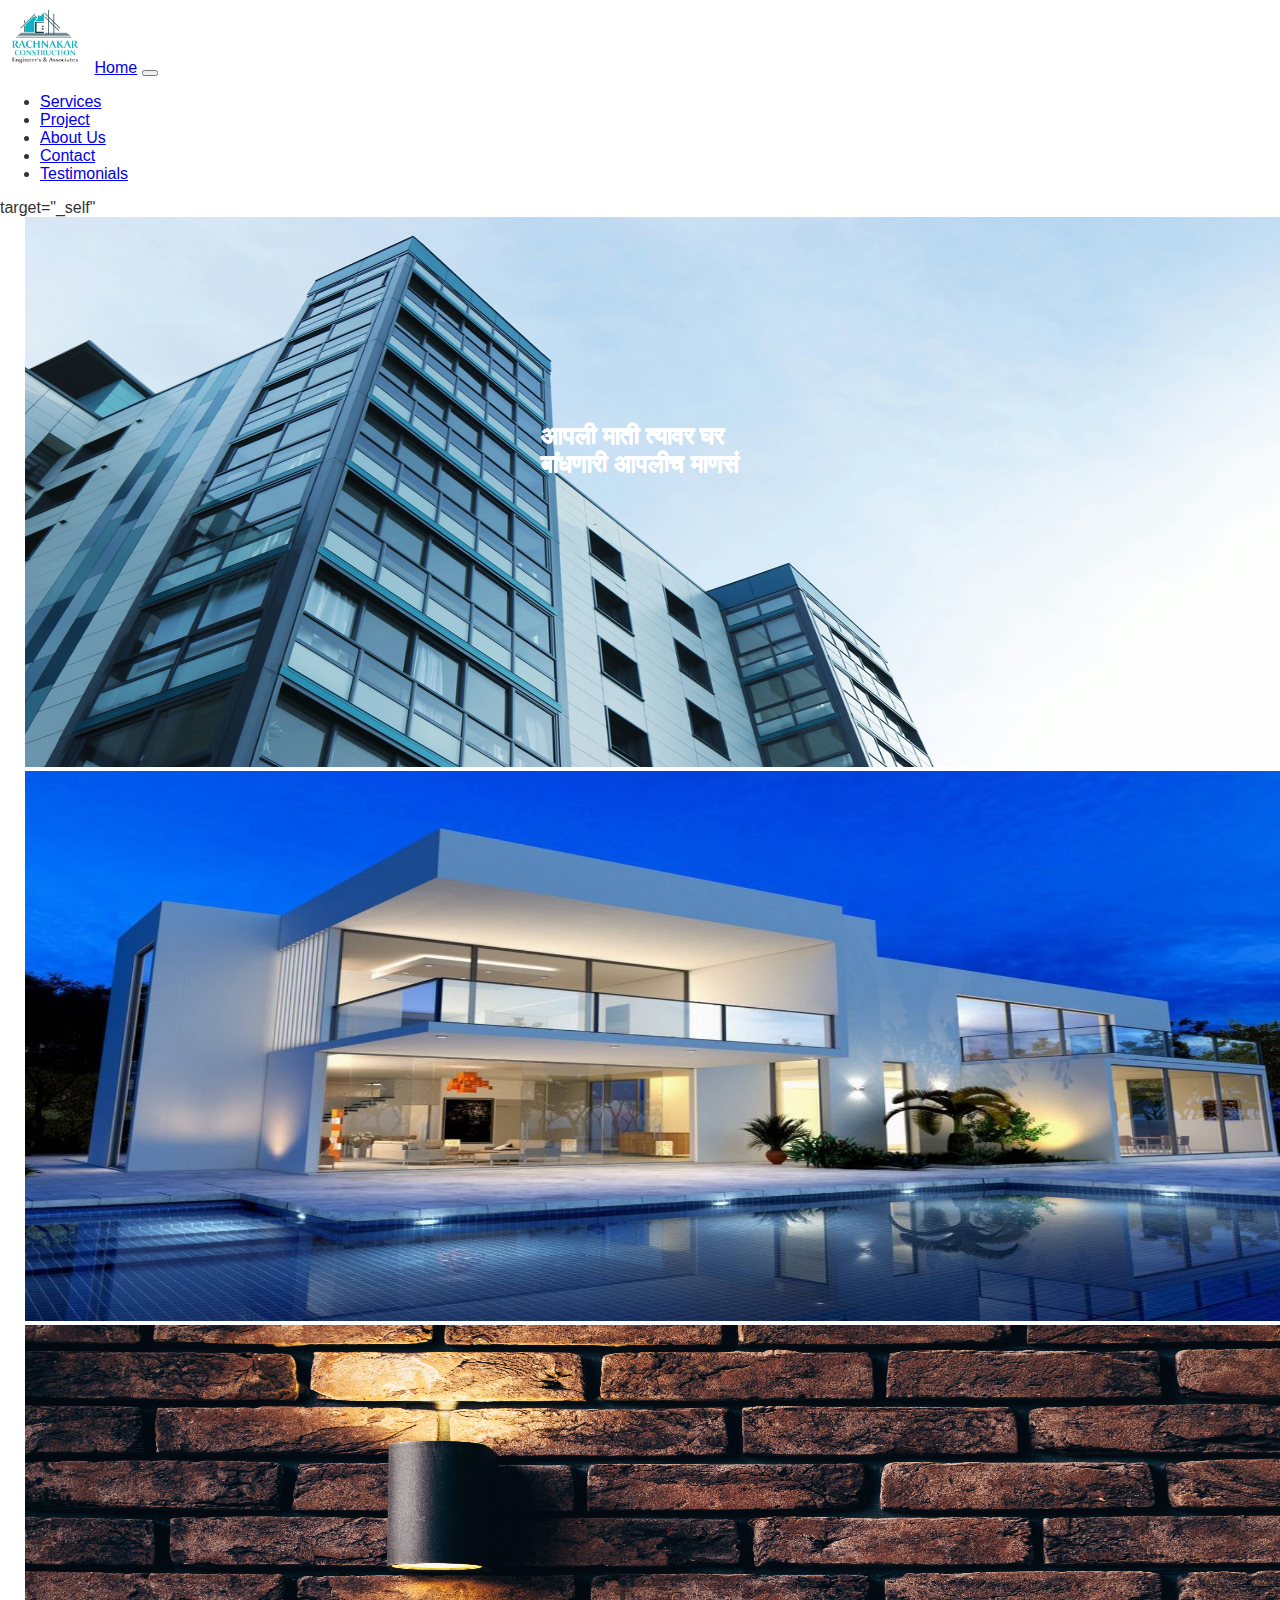
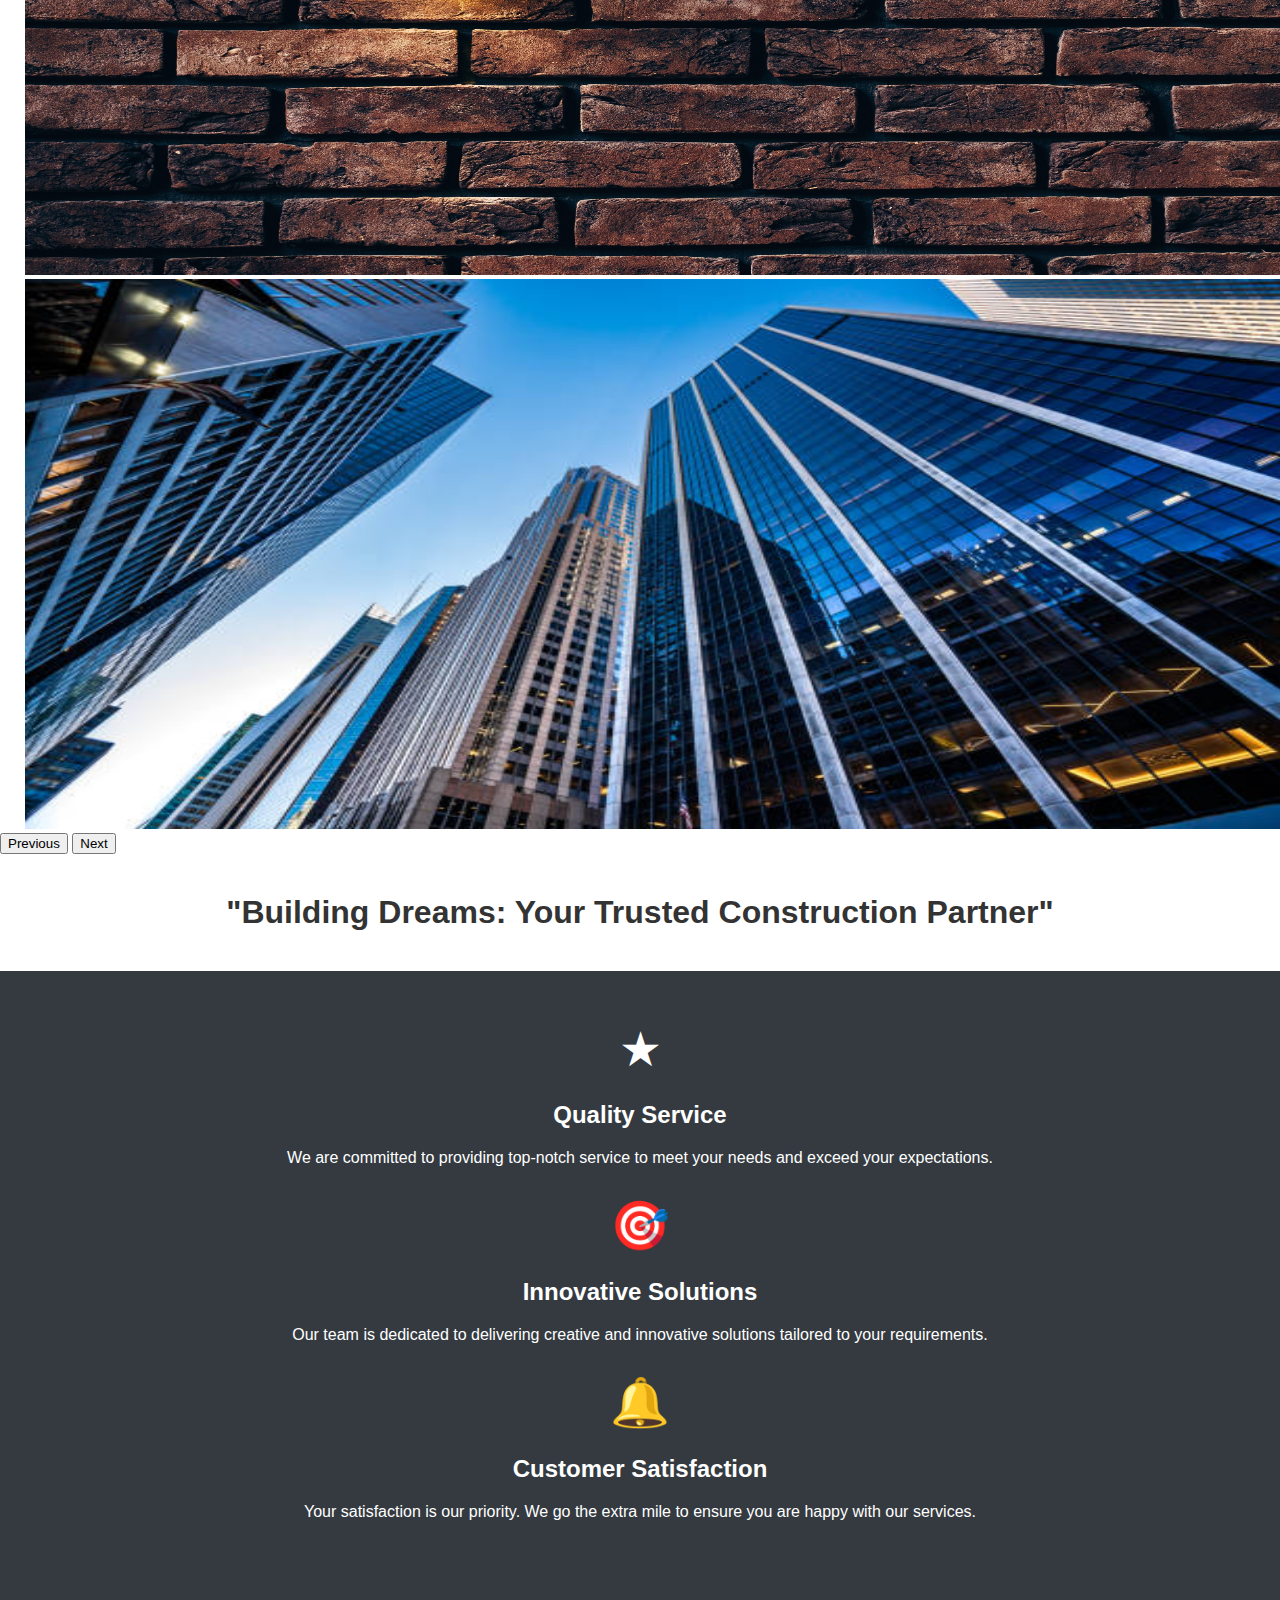
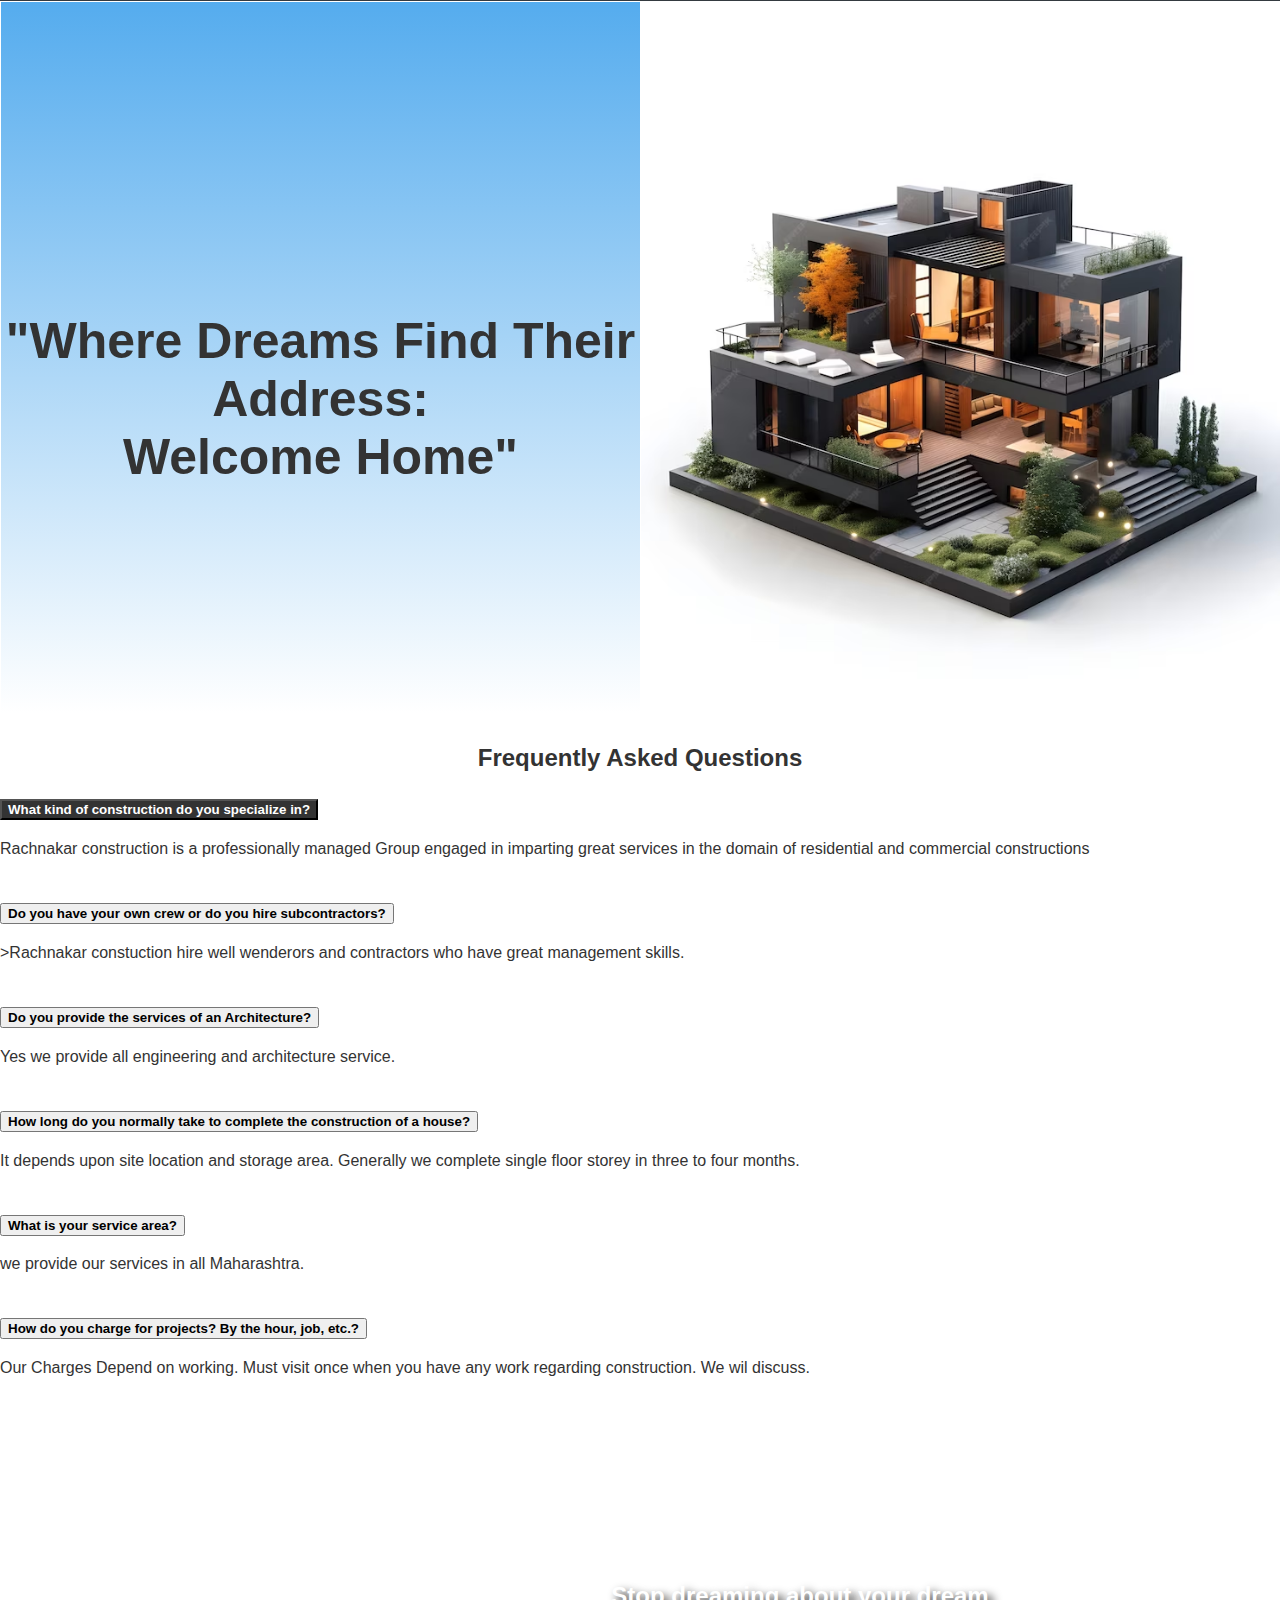
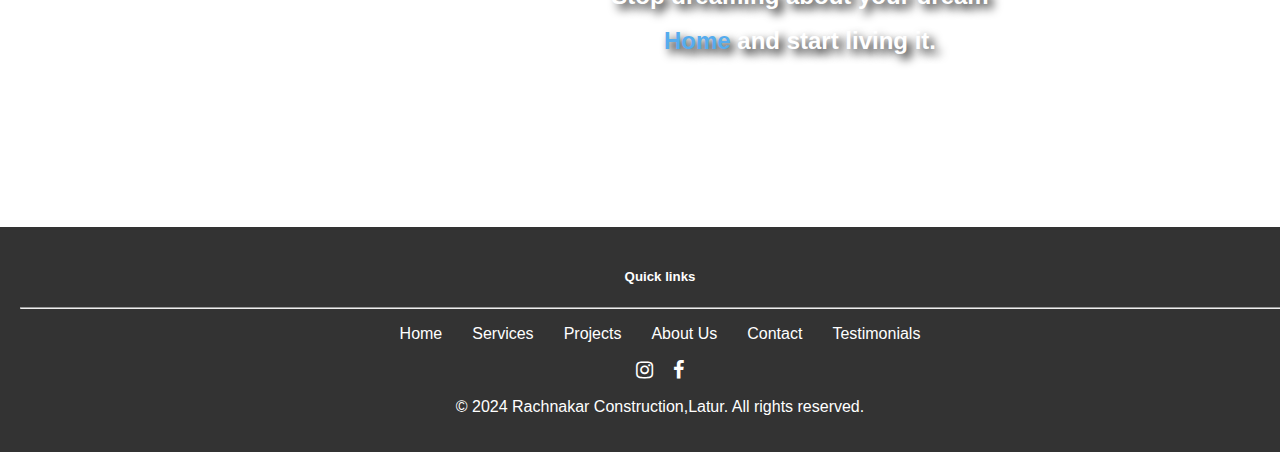
==== commit 6efdbb21: "make text responsive of crousel" ====
--- a/index.html
+++ b/index.html
@@ -35,6 +35,28 @@
   <link rel="canonical" href="https://rachnakar.co.in/">
   <!-- meta tag -->
   <meta name="google-site-verification" content="5QMT8pJNxQGME5UOky7MFhqOfM_zMXZx11ZbsmZt9qo" />
+  <style>
+    .carousel-item {
+    text-align: center;
+}
+
+.overlay-text {
+    position: absolute;
+    top: 50%;
+    left: 50%;
+    transform: translate(-50%, -50%);
+    color: white;
+    font-size: 1.5rem; /* Adjust font size as needed */
+    z-index: 1000;
+}
+
+@media (max-width: 768px) {
+    .overlay-text {
+        font-size: 1rem; /* Adjust font size for smaller screens */
+    }
+}
+
+  </style>
 
 </head>
 <!-- Global site tag (gtag.js) - Google Analytics -->
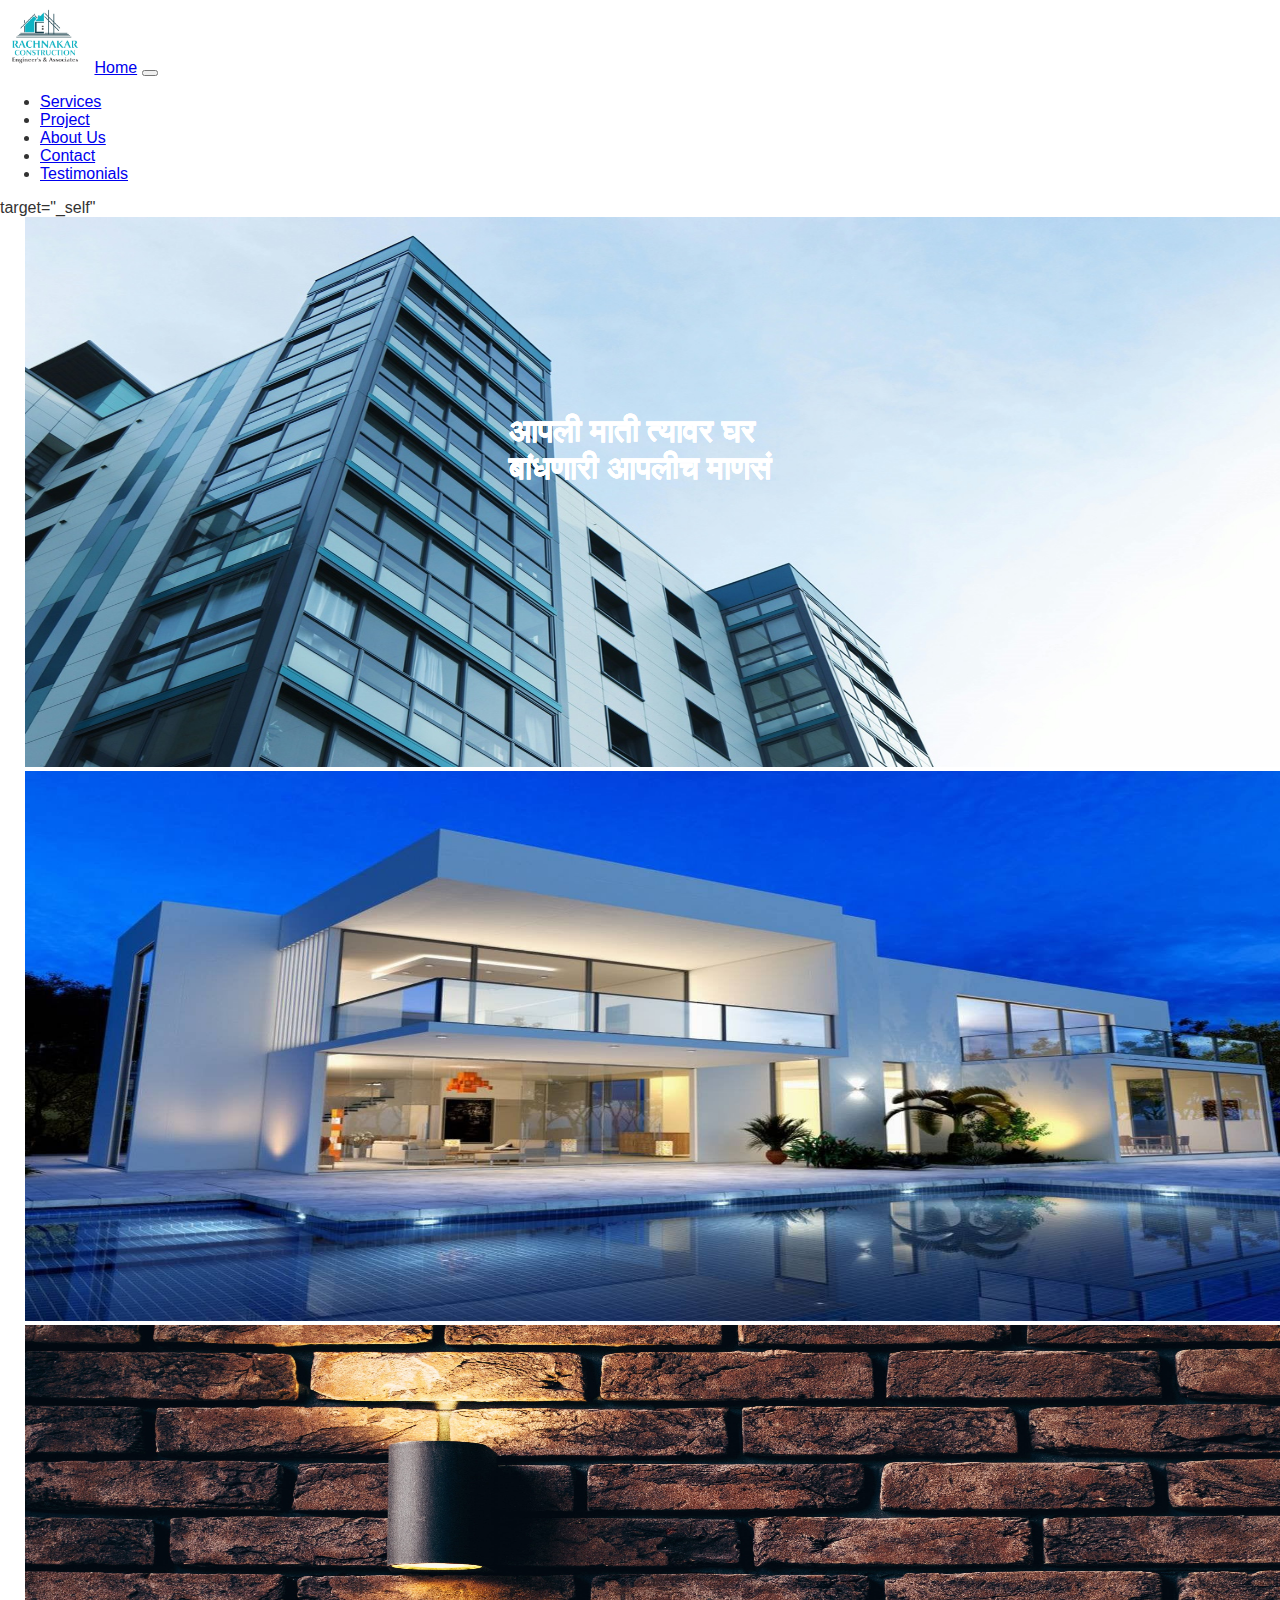
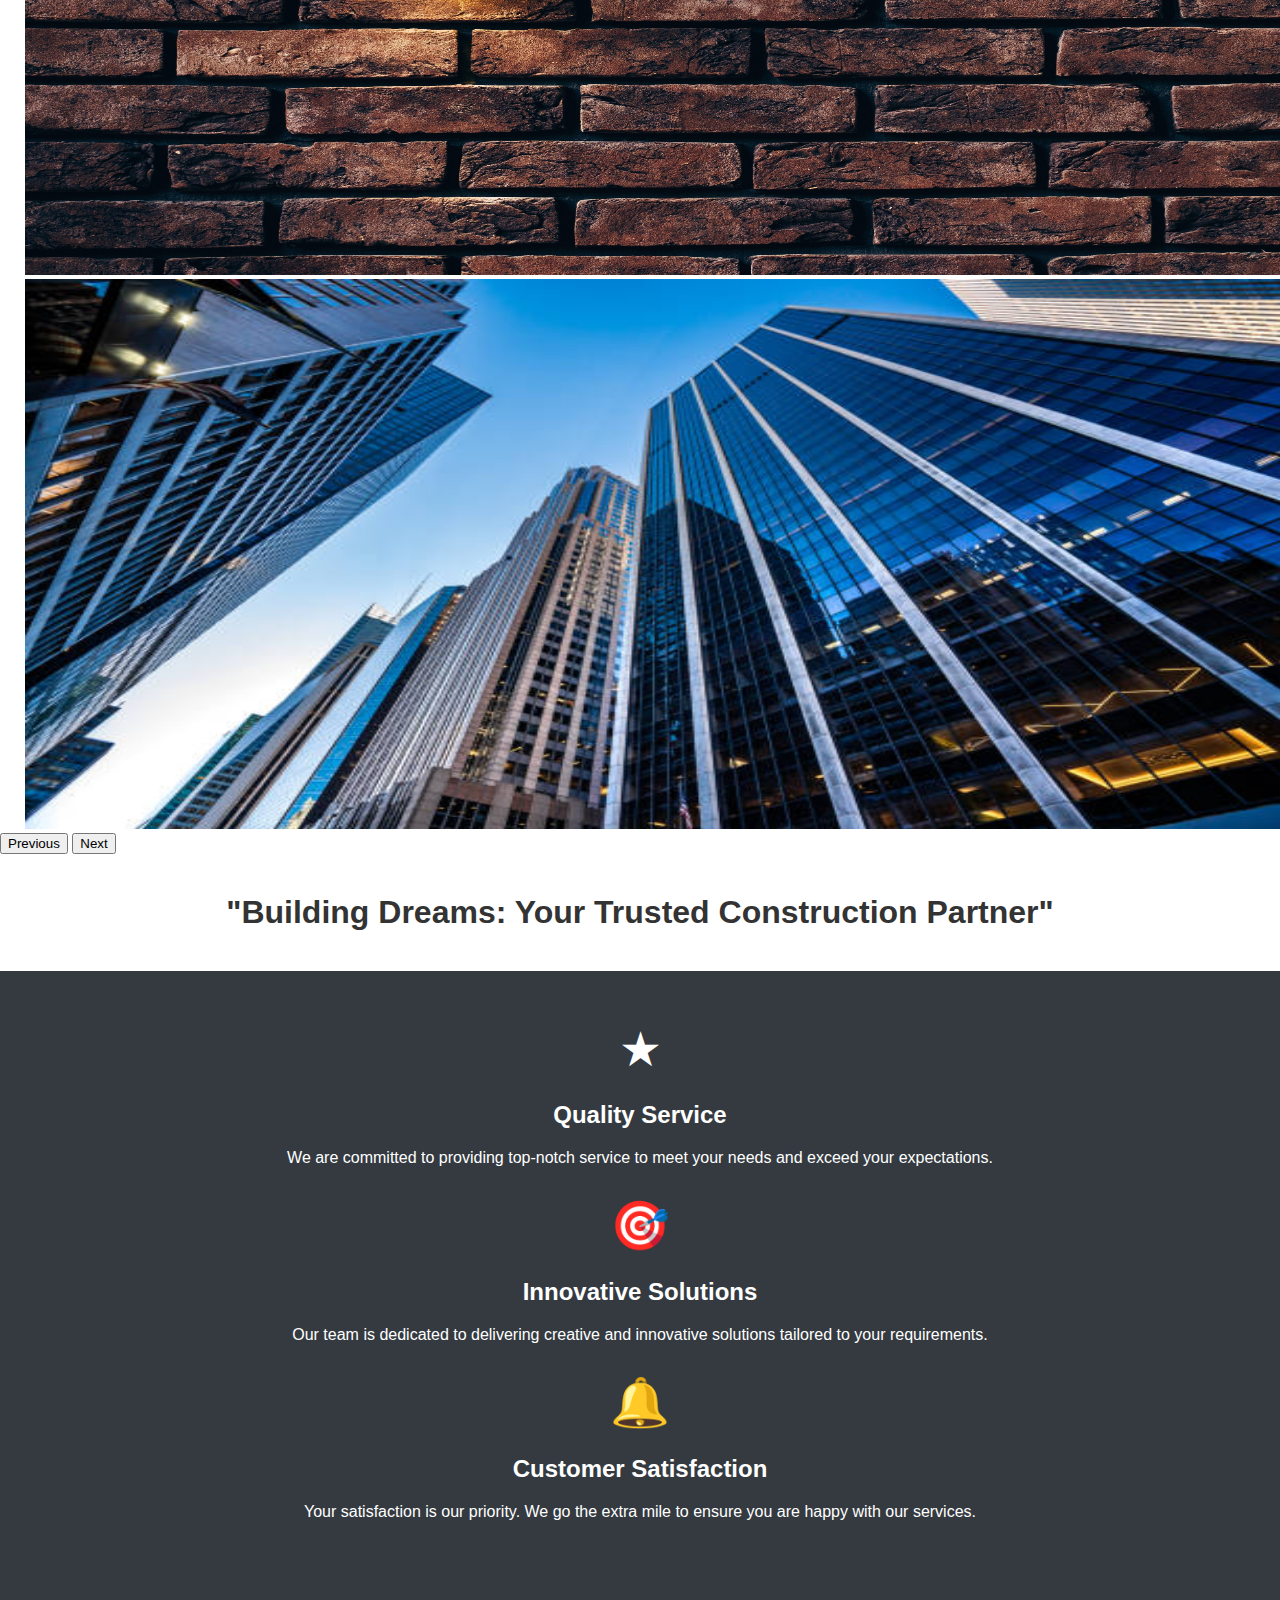
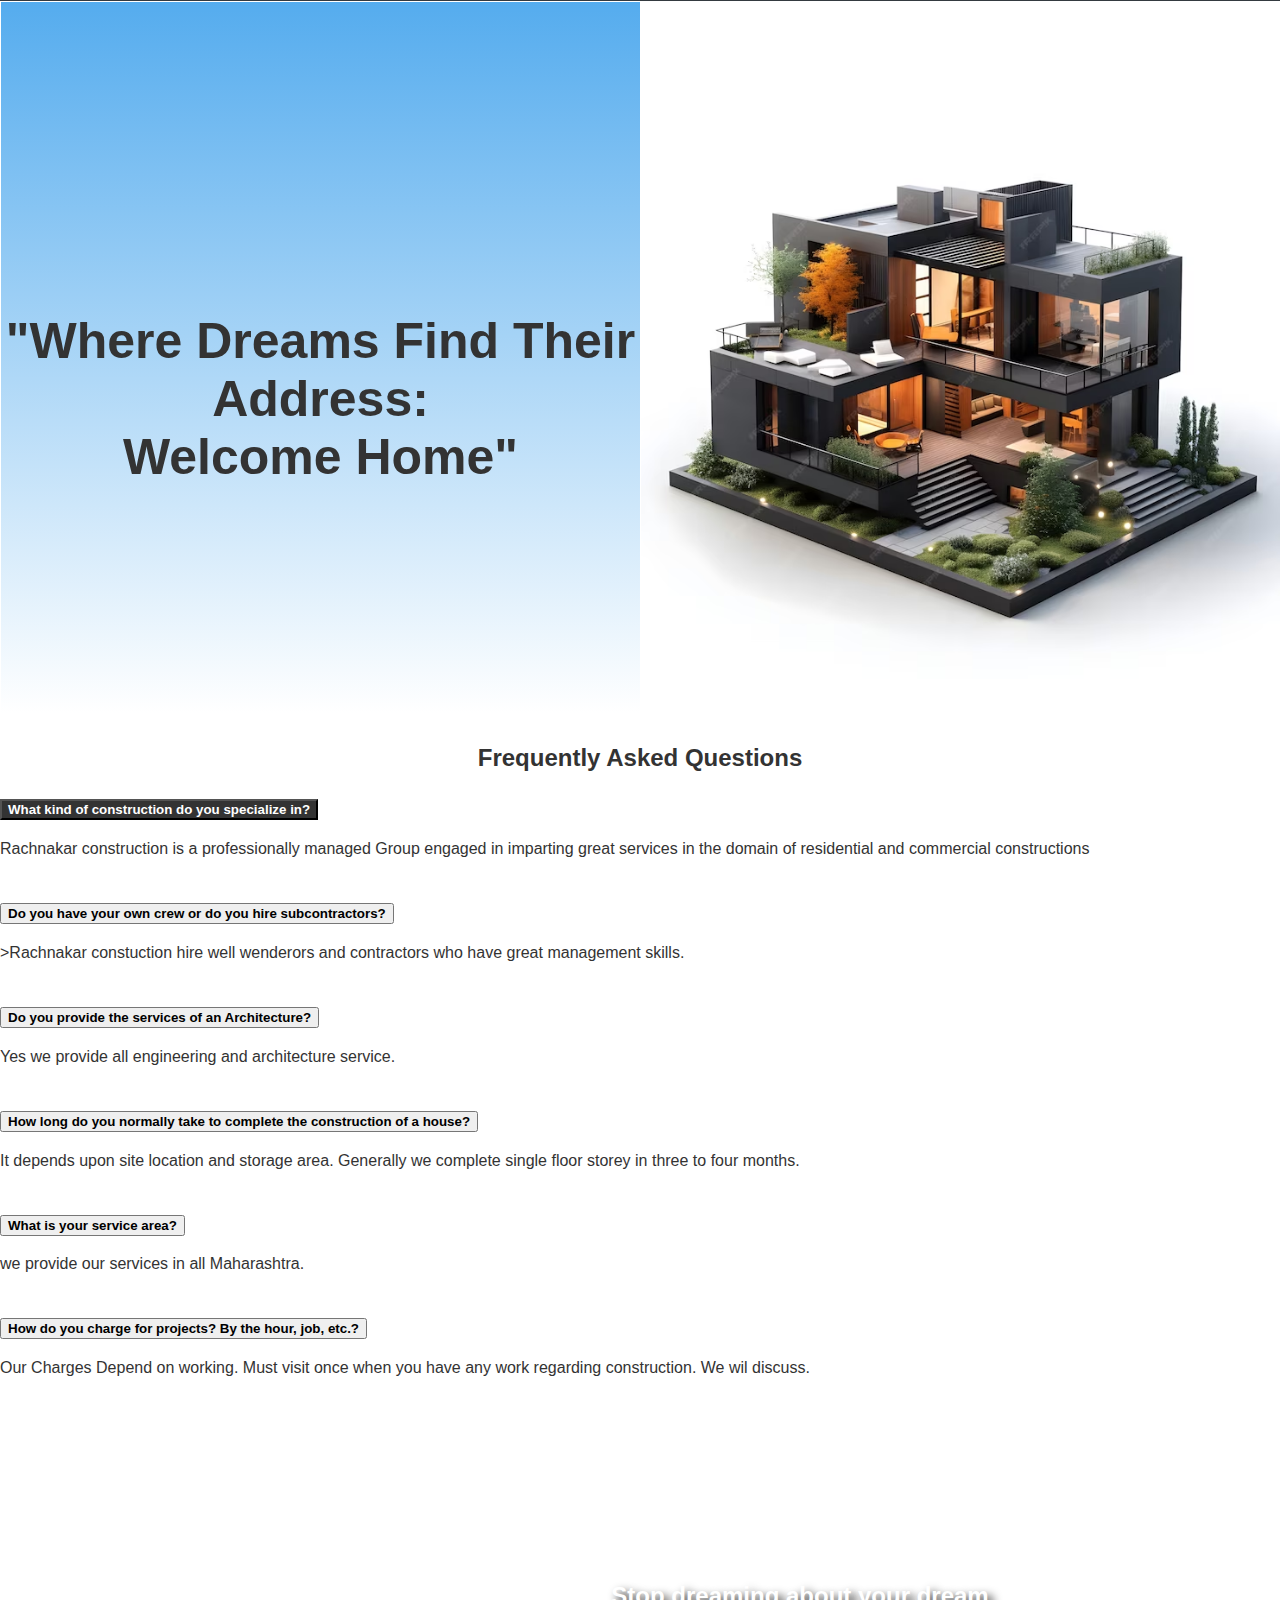
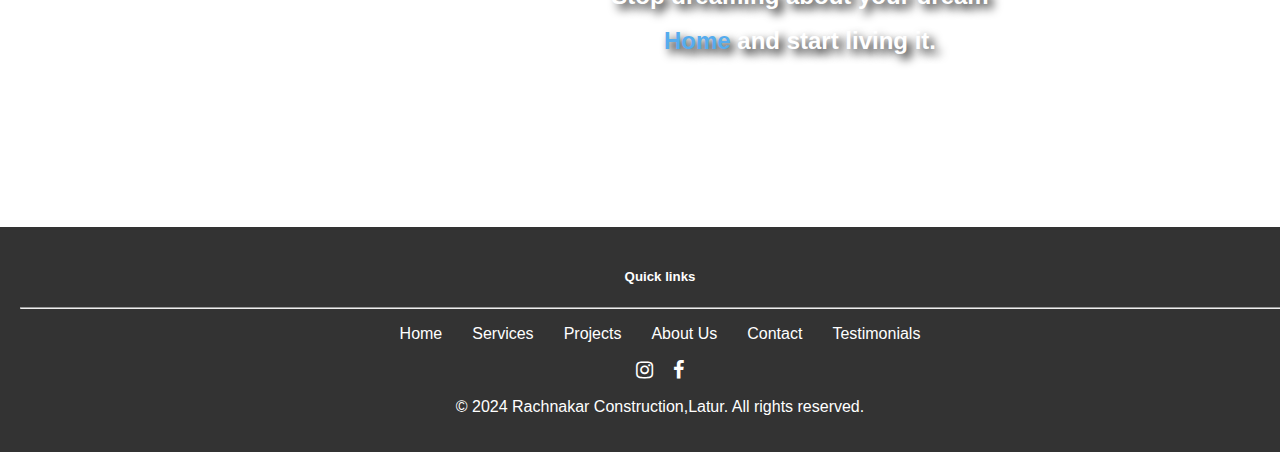
==== commit 9594b578: ".." ====
--- a/index.html
+++ b/index.html
@@ -46,15 +46,18 @@
     left: 50%;
     transform: translate(-50%, -50%);
     color: white;
-    font-size: 1.5rem; /* Adjust font size as needed */
+    font-size: 2rem; /* Adjust font size as needed */
     z-index: 1000;
 }
 
 @media (max-width: 768px) {
     .overlay-text {
-        font-size: 1rem; /* Adjust font size for smaller screens */
+        font-size: 1.5rem; /* Adjust font size for smaller screens */
     }
 }
+/* .... */
+
+
 
   </style>
 
@@ -105,17 +108,7 @@
     </div>
   </nav>
   target="_self"
-  <!-- ...........slogan................. -->
-
-
-  <!-- <div class="content"> -->
-
-  <!-- <h1>"Your Trusted Partner for Construction Projects"</h1> -->
-
-  <!-- <a href="./src/index.html">More...</a> -->
-
-  <!-- <div class="animated-text">"Your Trusted Partner for Construction Projects"</b></div> -->
-  <!-- </div> -->
+
 
   <!-- .........carousel.......... -->
   <div id="carouselExampleInterval" class="carousel slide" data-bs-ride="carousel" data-interval="1000">
